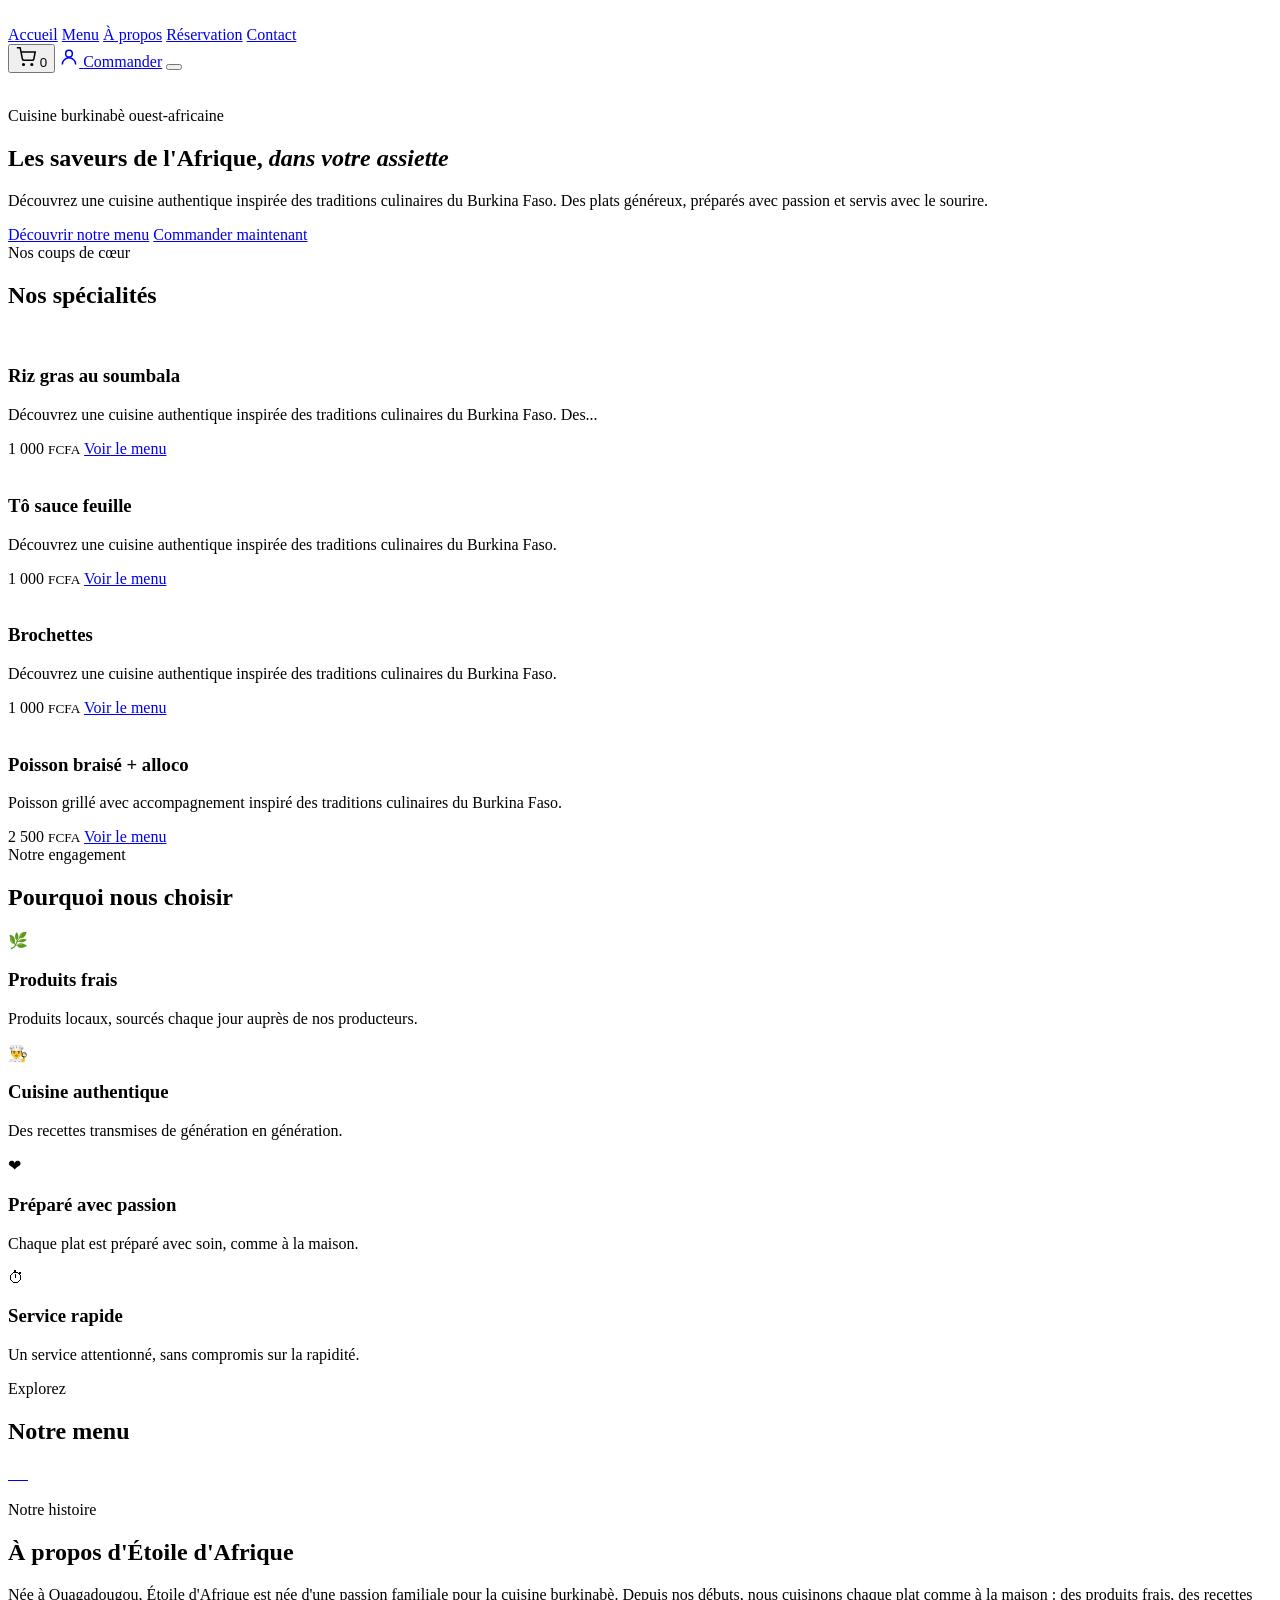
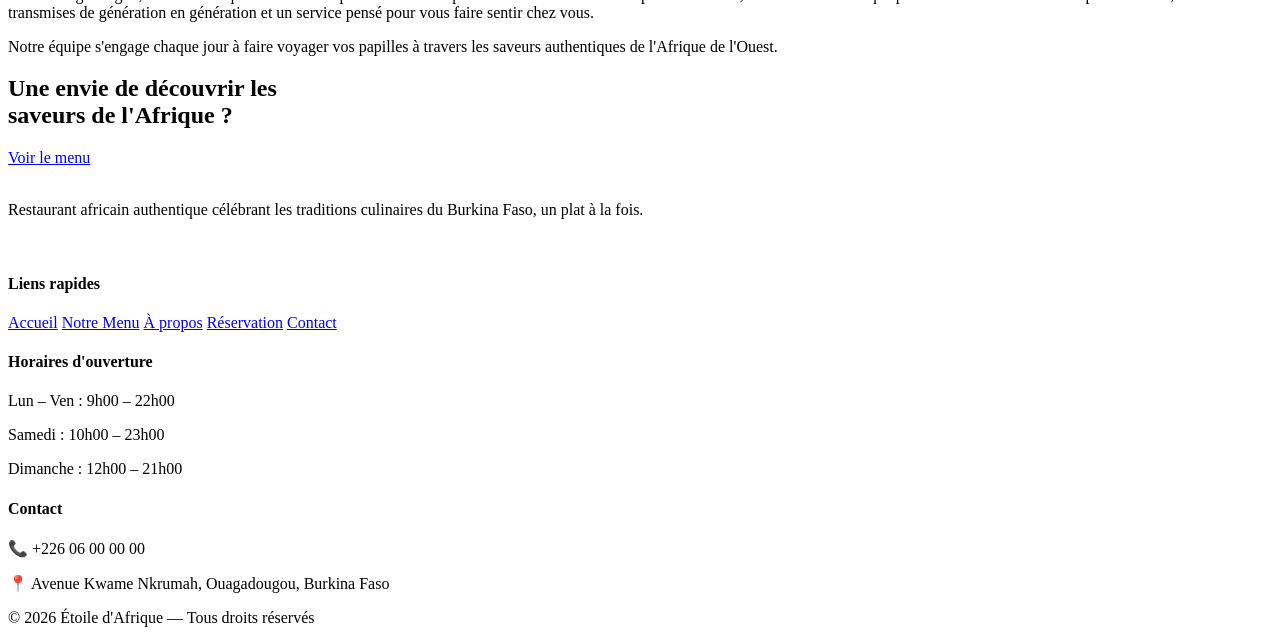
==== index.html @ 61324d9f "Fix stylesheet link in index.html" ====
<!DOCTYPE html>
<html lang="fr">
<head>
<meta charset="UTF-8">
<meta name="viewport" content="width=device-width, initial-scale=1.0">
<title>Étoile d'Afrique — Les saveurs de l'Afrique, dans votre assiette</title>
<link rel="stylesheet" href="Acceuil/acceuil.css">
</head>
<body>


<header class="site-header" id="siteHeader">
  <div class="header-inner">
    <a class="brand" href="#top">
      <img src="/images/logo-main.png" alt="">
    </a>

    <nav class="main-nav" id="mainNav">
      <a href="#top" class="nav-link is-active">Accueil</a>
      <a href="/Menu/menu.html" class="nav-link">Menu</a>
      <a href="#apropos" class="nav-link">À propos</a>
      <a href="/Reservation/reservation.html" class="nav-link">Réservation</a>
      <a href="/Contact/contact.html"  class="nav-link">Contact</a>
    </nav>

    <div class="header-actions">
      <button class="icon-btn" id="cartBtn" aria-label="Panier">
        <svg width="20" height="20" viewBox="0 0 24 24" fill="none" stroke="currentColor" stroke-width="1.8"><circle cx="9" cy="21" r="1"/><circle cx="19" cy="21" r="1"/><path d="M1 1h4l2.7 13.4a2 2 0 0 0 2 1.6h9.7a2 2 0 0 0 2-1.6L23 6H6"/></svg>
        <span class="cart-count" id="cartCount">0</span>
      </button>
      <a class="icon-btn" href="/Dashboard/dashboard.html" aria-label="Compte">
        <svg width="20" height="20" viewBox="0 0 24 24" fill="none" stroke="currentColor" stroke-width="1.8"><circle cx="12" cy="8" r="4"/><path d="M4 21c0-4.4 3.6-8 8-8s8 3.6 8 8"/></svg>
      </a>
      <a href="/Menu/menu.html" class="btn btn-primary btn-sm">Commander</a>
      <button class="nav-toggle" id="navToggle" aria-label="Ouvrir le menu">
        <span></span><span></span><span></span>
      </button>
    </div>
  </div>
</header>

<main id="top">



  <!--BANER-->
  <section class="baner">
    <div class="baner-pattern" aria-hidden="true"> <img class="baner-img" src="/images/baner.jpg" alt=""></div>
    <div class="baner-inner">
      <p class="eyebrow">Cuisine burkinabè ouest-africaine</p>
      <h1 class="baner-title">Les saveurs de l'Afrique,<em class="txt"> dans votre assiette</em></h1>
      <p class="baner-text">Découvrez une cuisine authentique inspirée des traditions culinaires du Burkina Faso. Des plats généreux, préparés avec passion et servis avec le sourire.</p>
      <div class="baner-cta">
        <a href="/Menu/menu.html" class="btn btn-primary">Découvrir notre menu</a>
        <a href="/Dashboard/dashboard.html" class="btn btn-outline">Commander maintenant</a>
      </div>
    </div>
  </section>



  <!--SPECIALITES-->
  <section class="section specialties" id="specialites">
    <div class="section-head">
      <span class="tag">Nos coups de cœur</span>
      <h2>Nos spécialités</h2>
    </div>

    <div class="card-grid" id="cardGrid">
      <article class="dish-card" data-price="1200" data-name="Riz gras">
        <div class="dish-media dish-media--1"><span class="dish-icon"><img src="/images/riz-soumbala.jpeg" alt=""></span></div>
        <div class="dish-body">
          <h3>Riz gras au soumbala</h3>
          <p>Découvrez une cuisine authentique inspirée des traditions culinaires du Burkina Faso. Des...</p>
          <div class="dish-foot">
            <span class="price">1 000 <small>FCFA</small></span>
            <a href="/Menu/menu.html" class="btn btn-add">Voir le menu</a>
          </div>
        </div>
      </article>

      <article class="dish-card" data-price="2500" data-name="Tô accompagné de sauce">
        <div class="dish-media dish-media--2"><span class="dish-icon"><img src="/images/sauce-feuille.jpeg" alt=""></span></div>
        <div class="dish-body">
          <h3>Tô sauce feuille</h3>
          <p>Découvrez une cuisine authentique inspirée des traditions culinaires du Burkina Faso.</p>
          <div class="dish-foot">
            <span class="price">1 000 <small>FCFA</small></span>
            <a href="/Menu/menu.html" class="btn btn-add">Voir le menu</a>
          </div>
        </div>
      </article>

      <article class="dish-card" data-price="1300" data-name="Poulet braisé">
        <div class="dish-media dish-media--3"><span class="dish-icon"><img src="/images/brochettes.jpg" alt=""></span></div>
        <div class="dish-body">
        
          <h3>Brochettes</h3>
          <p>Découvrez une cuisine authentique inspirée des traditions culinaires du Burkina Faso.</p>
          <div class="dish-foot">
            <span class="price">1 000 <small>FCFA</small></span>
            <a href="/Menu/menu.html" class="btn btn-add">Voir le menu</a>
          </div>
        </div>
      </article>

      <article class="dish-card" data-price="1300" data-name="Spaghetti / pâtes avec accompagnement">
        <div class="dish-media dish-media--4"><span class="dish-icon"><img src="/images/poisson-braisé-alloco-frites.jpg" alt=""></span></div>
        <div class="dish-body">
          <h3>Poisson braisé + alloco</h3>
          <p>Poisson grillé avec accompagnement inspiré des traditions culinaires du Burkina Faso.</p>
          <div class="dish-foot">
            <span class="price">2 500 <small>FCFA</small></span>
            <a href="/Menu/menu.html" class="btn btn-add">Voir le menu</a>
          </div>
        </div>
      </article>
    </div>
  </section>


  <!--WHY EA-->
  <section class="section why">
    <div class="why-divider" aria-hidden="true"></div>
    <div class="section-head">
      <span class="tag">Notre engagement</span>
      <h2>Pourquoi nous choisir</h2>
    </div>
    <div class="why-grid">
      <div class="why-item">
        <span class="why-icon-badge"><span class="why-icon">🌿</span></span>
        <h3>Produits frais</h3>
        <p>Produits locaux, sourcés chaque jour auprès de nos producteurs.</p>
      </div>
      <div class="why-item">
        <span class="why-icon-badge"><span class="why-icon">👨‍🍳</span></span>
        <h3>Cuisine authentique</h3>
        <p>Des recettes transmises de génération en génération.</p>
      </div>
      <div class="why-item">
        <span class="why-icon-badge"><span class="why-icon">❤</span></span>
        <h3>Préparé avec passion</h3>
        <p>Chaque plat est préparé avec soin, comme à la maison.</p>
      </div>
      <div class="why-item">
        <span class="why-icon-badge"><span class="why-icon">⏱</span></span>
        <h3>Service rapide</h3>
        <p>Un service attentionné, sans compromis sur la rapidité.</p>
      </div>
    </div>
  </section>


  <!--LE MENU-->
  <section class="section menu" id="menu">
    <div class="section-head">
      <span class="tag">Explorez</span>
      <h2>Notre menu</h2>
    </div>
    <div class="menu-grid">
      <a class="menu-tile" href="/Menu/menu.html">
        <span class="menu-tile-media menu-tile-media--1"><span class="tile-icon"><img src="/images/riz-soumbala.jpeg" alt=""></span></span>
        
      </a>
      <a class="menu-tile" href="/Menu/menu.html">
        <span class="menu-tile-media menu-tile-media--2"><span class="tile-icon"><img src="/images/poulet-yassa.jpeg" alt=""></span></span>
        
      </a>
      <a class="menu-tile" href="/Menu/menu.htmll">
        <span class="menu-tile-media menu-tile-media--3"><span class="tile-icon"><img src="/images/salade.jpg" alt=""></span></span>
        
      </a>
      <a class="menu-tile" href="/Menu/menu.html">
        <span class="menu-tile-media menu-tile-media--4"><span class="tile-icon"><img src="/images/beignets-sucré.jpeg" alt=""></span></span>
        
      </a>
      <a class="menu-tile" href="/Menu/menu.html">
        <span class="menu-tile-media menu-tile-media--5"><span class="tile-icon"><img src="/images/glace-fraise.jpeg" alt=""></span></span>
        
      </a>
      <a class="menu-tile" href="/Menu/menu.html">
        <span class="menu-tile-media menu-tile-media--6"><span class="tile-icon"><img src="/images/malia.jpg" alt=""></span></span>
        
      </a>
    </div>
  </section>

  
  <!--À PROPOS-->
  <section class="section apropos" id="apropos">
    <div class="apropos-media" aria-hidden="true">
      <div class="apropos-plate"><img class="logo" src="/images/logo-second.png" alt=""></div>
    </div>
    <div class="apropos-content">
      <span class="tag">Notre histoire</span>
      <h2>À propos d'Étoile d'Afrique</h2>
      <p>Née à Ouagadougou, Étoile d'Afrique est née d'une passion familiale pour la cuisine burkinabè. Depuis nos débuts, nous cuisinons chaque plat comme à la maison : des produits frais, des recettes transmises de génération en génération et un service pensé pour vous faire sentir chez vous.</p>
      <p>Notre équipe s'engage chaque jour à faire voyager vos papilles à travers les saveurs authentiques de l'Afrique de l'Ouest.</p>
     
    </div>
  </section>


   <!--CTA -->
  <section class="section cta-band" id="reservation">
    <div class="cta-pattern" aria-hidden="true"></div>
    <div class="cta-content">
      <h2>Une envie de découvrir les<br>saveurs de l'Afrique ?</h2>
      <a href="/Menu/menu.html" class="btn btn-primary">Voir le menu</a>
    </div>
  </section>

</main>

<!--FOOTER-->
<footer class="site-footer" id="contact">
  <div class="footer-inner">
    <div class="footer-brand">
      <img src="/images/logo-second.png" alt="">
      <p>Restaurant africain authentique célébrant les traditions culinaires du Burkina Faso, un plat à la fois.</p>
      <div class="socials">
        <a href="https://www.facebook.com" target="_blank"><img class="fb" src="/images/facebook-svgrepo-com.svg" alt=""></a>
        <a href="https://www.instagram.com" target="_blank" ><img src="/images/instagram-167-svgrepo-com.svg" alt=""></a>
        <a href="https://www.x.com" target="_blank" ><img class="x-icone" src="/images/x.png" alt=""></a>
      </div>
    </div>
    <div class="footer-col">
      <h4>Liens rapides</h4>
      <a href="#top">Accueil</a>
      <a href="/Menu/menu.html">Notre Menu</a>
      <a href="#apropos">À propos</a>
      <a href="/Reservation/reservation.html">Réservation</a>
      <a href="/Contact/contact.html">Contact</a>
    </div>
    <div class="footer-col">
      <h4>Horaires d'ouverture</h4>
      <p>Lun – Ven : 9h00 – 22h00</p>
      <p>Samedi : 10h00 – 23h00</p>
      <p>Dimanche : 12h00 – 21h00</p>
    </div>
    <div class="footer-col">
      <h4>  Contact </h4>
      <p> 📞 +226 06 00 00 00</p>
      <p> 📍 Avenue Kwame Nkrumah, Ouagadougou, Burkina Faso</p>
    </div>
  </div>
  <div class="footer-bottom">© 2026 Étoile d'Afrique — Tous droits réservés</div>
</footer>

<div class="toast" id="toast"></div>

<script src="/Acceuil/script.js"></script>
</body>
</html>
---- Acceuil/acceuil.css ----

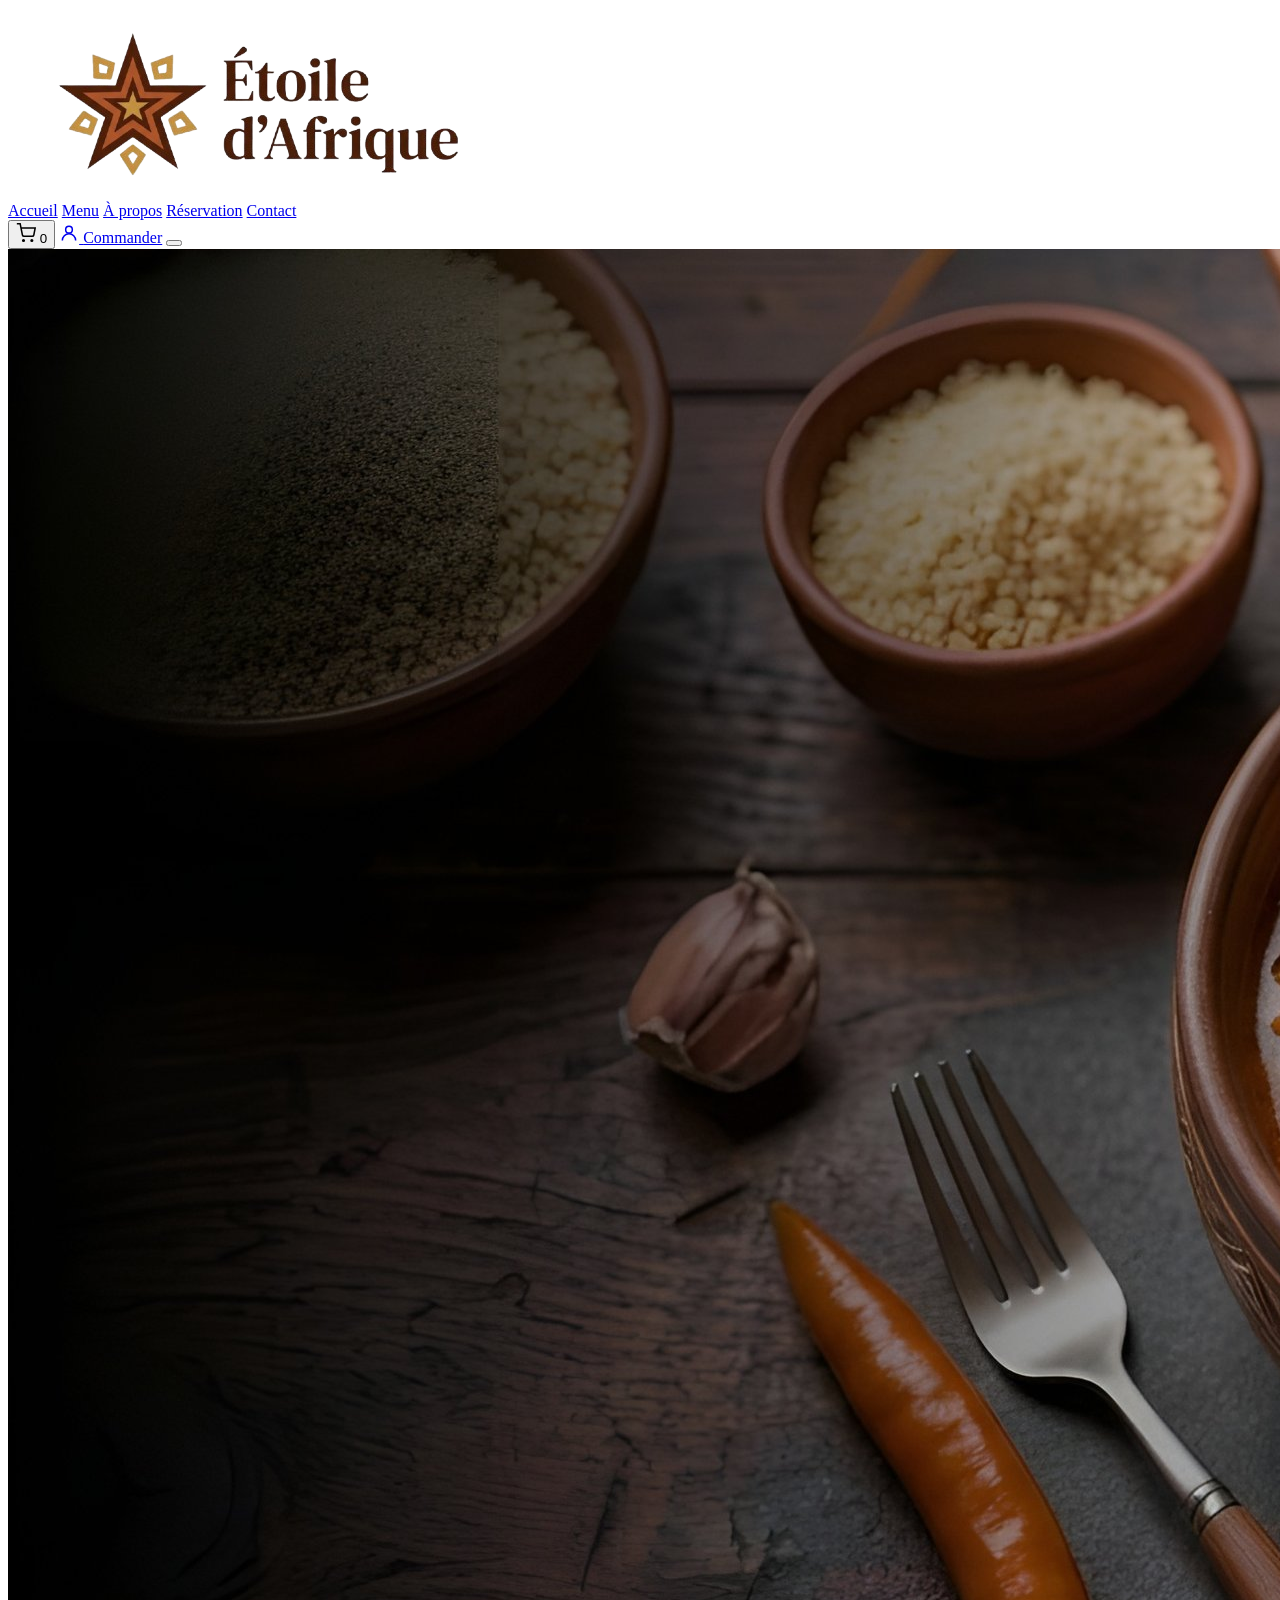
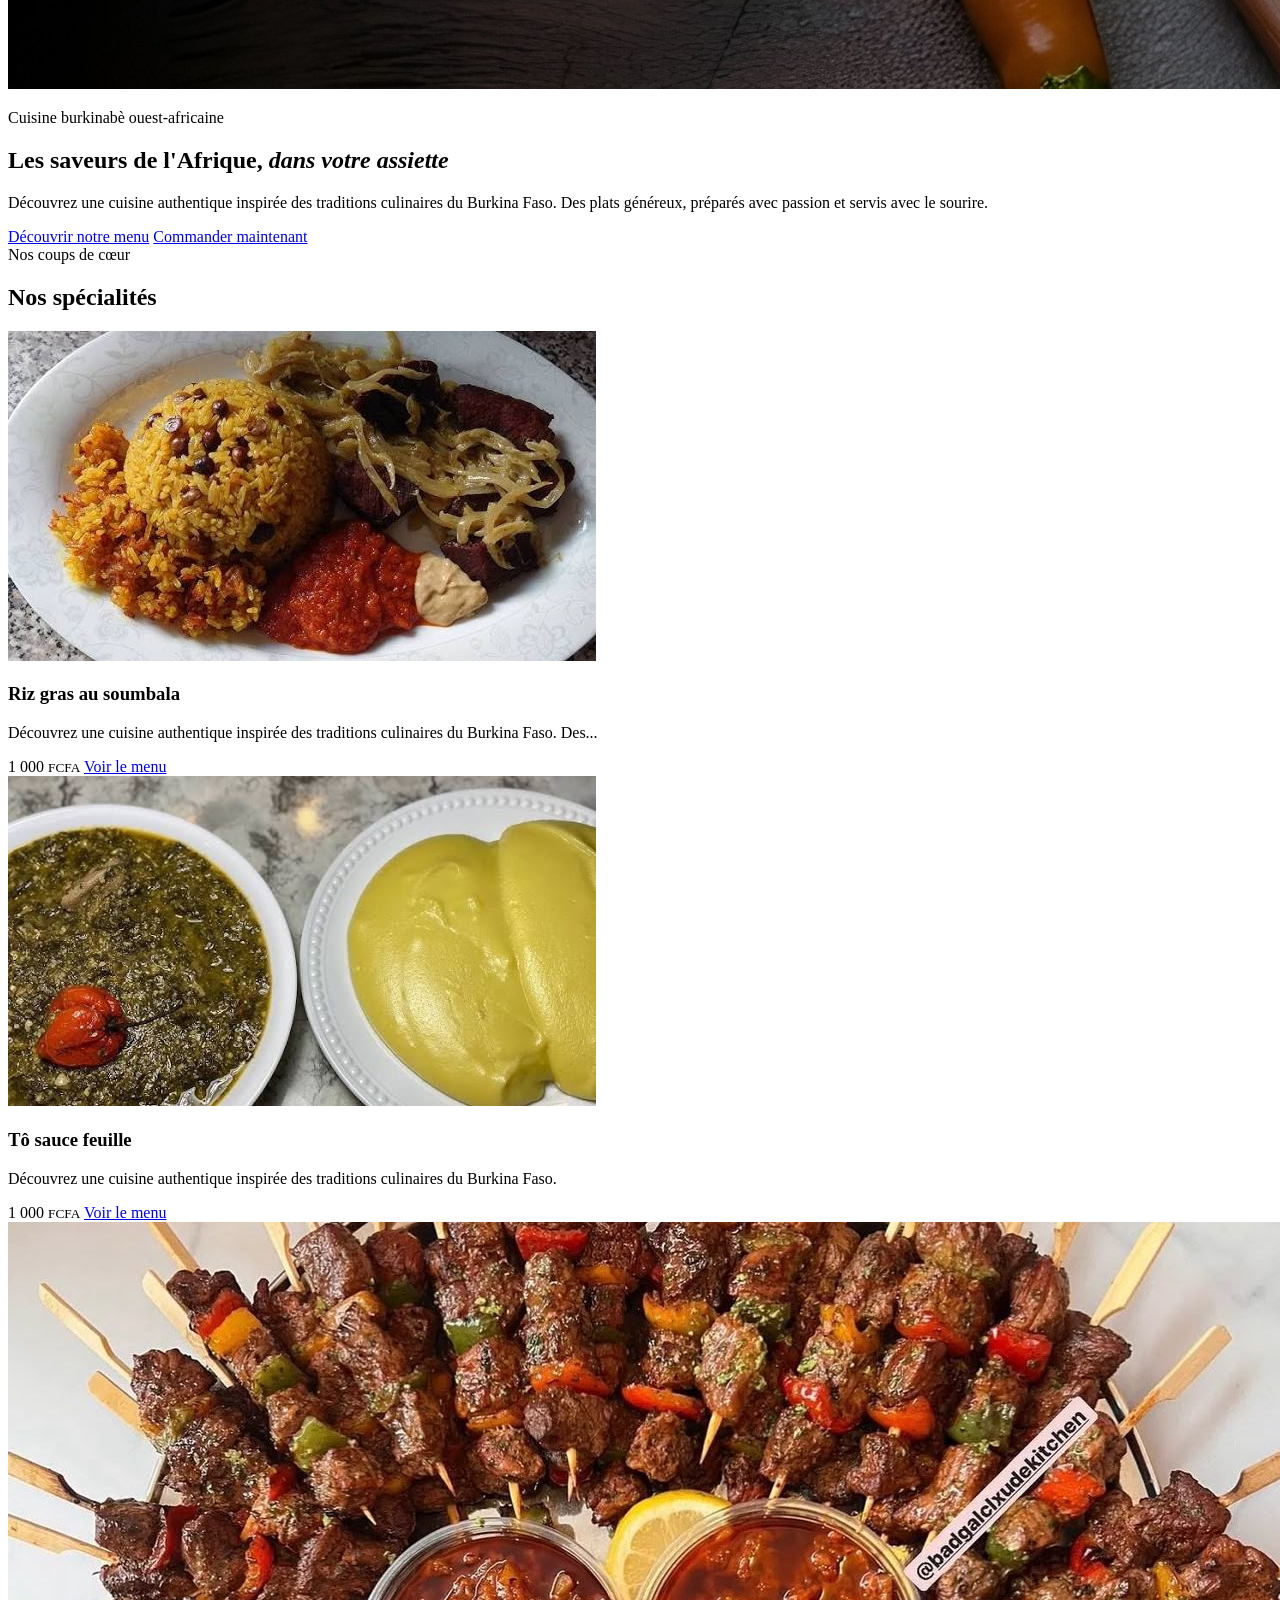
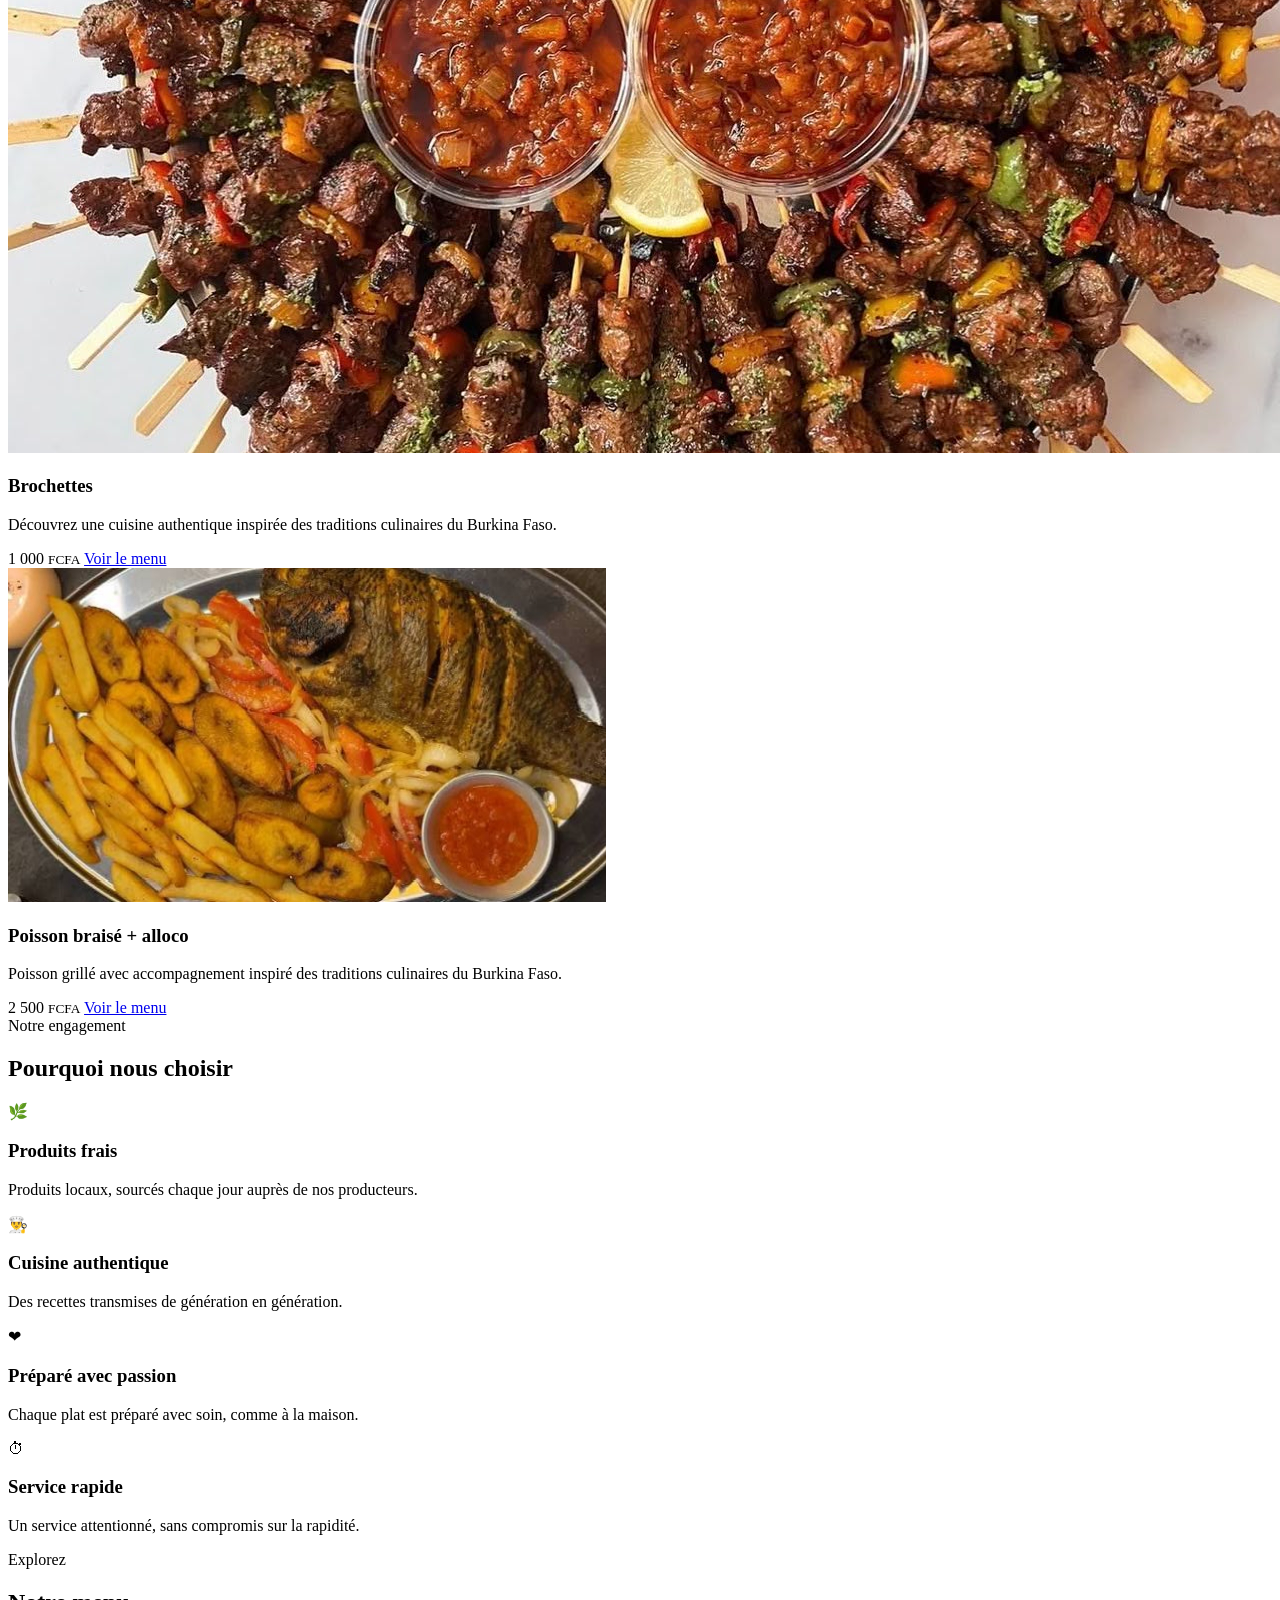
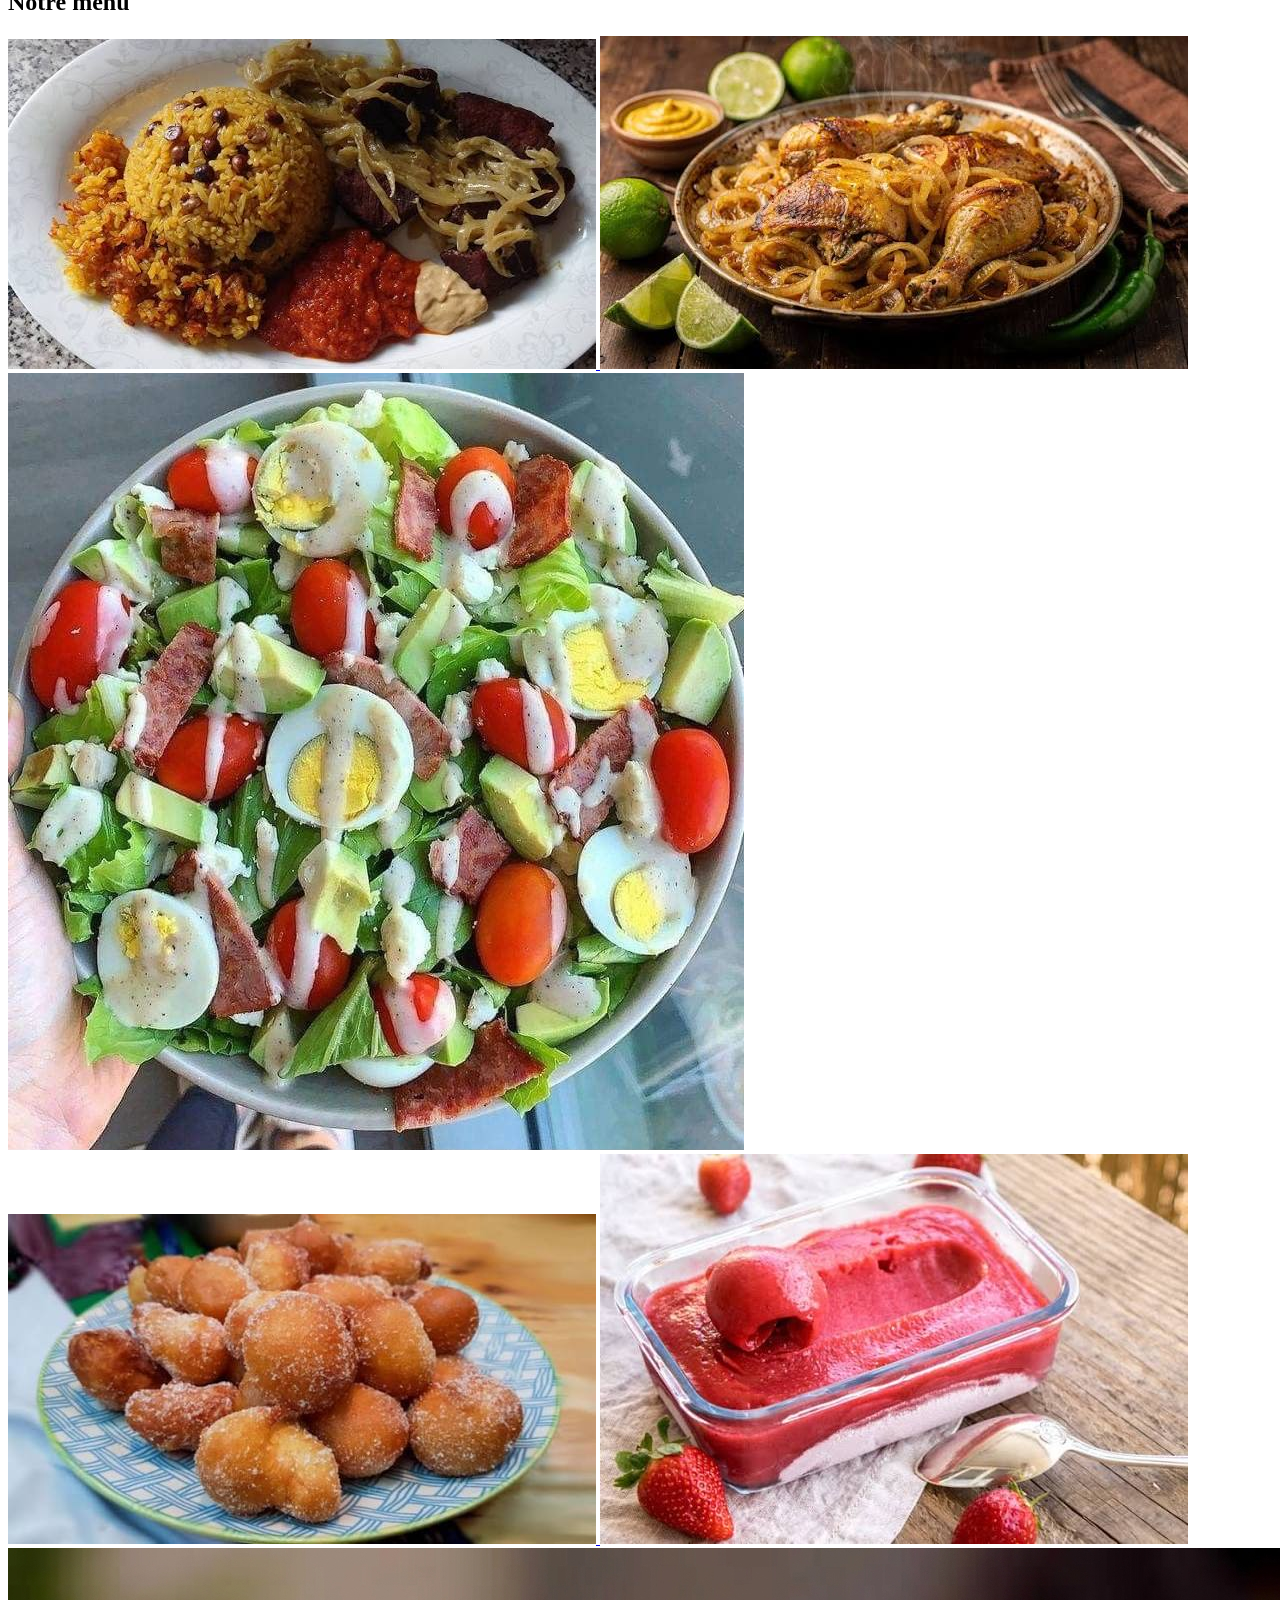
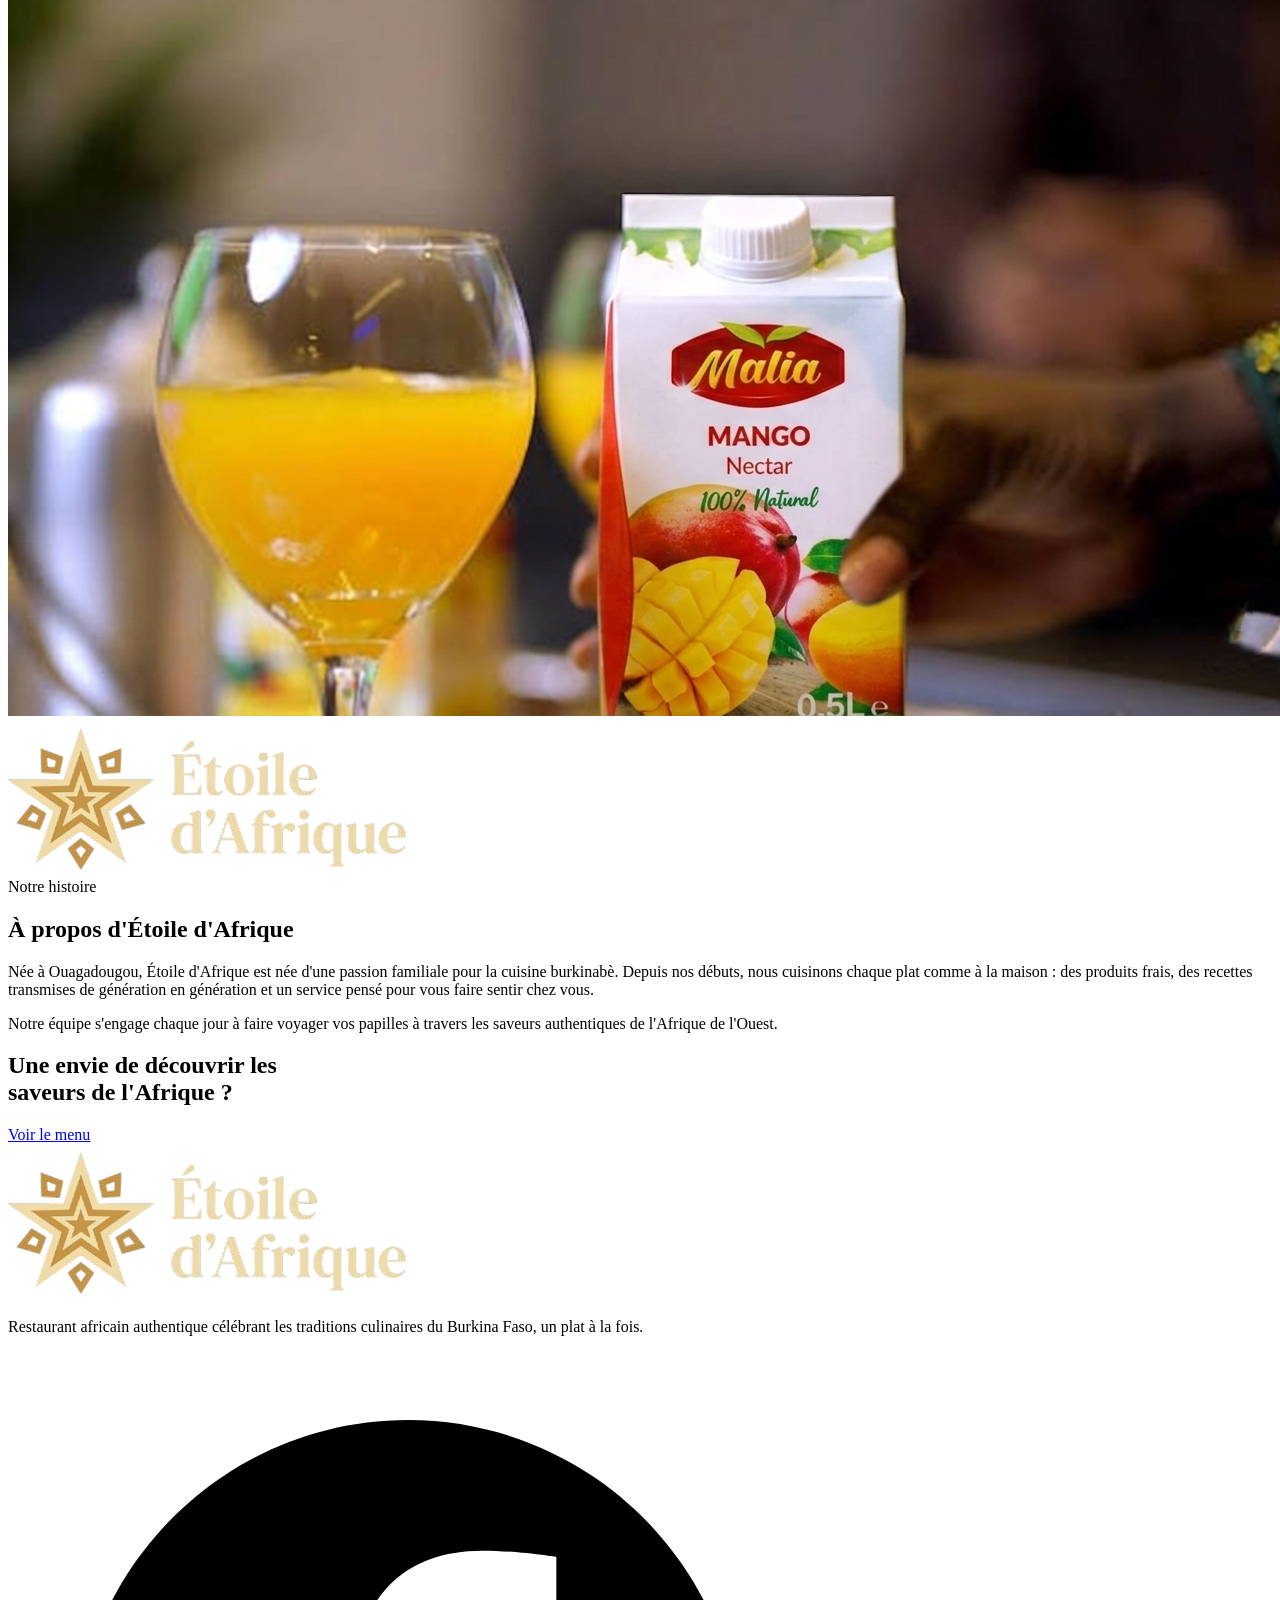
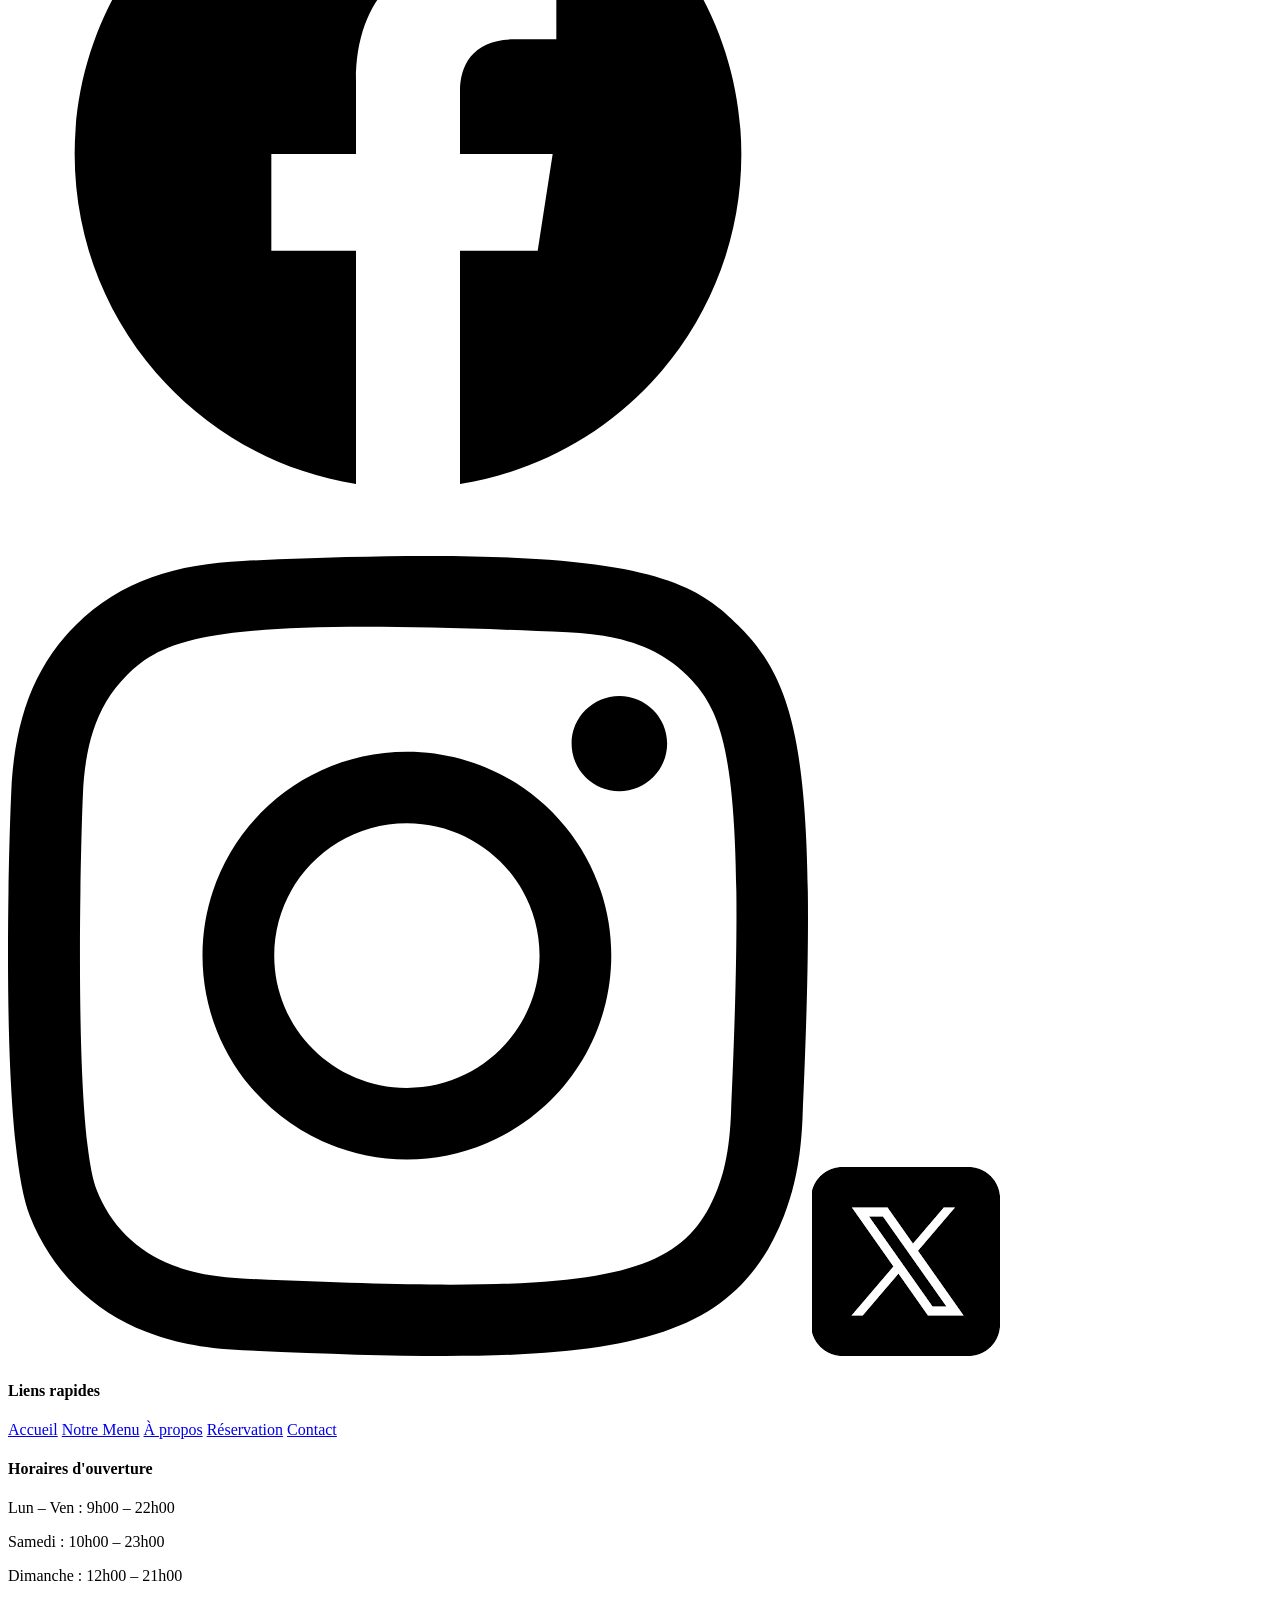
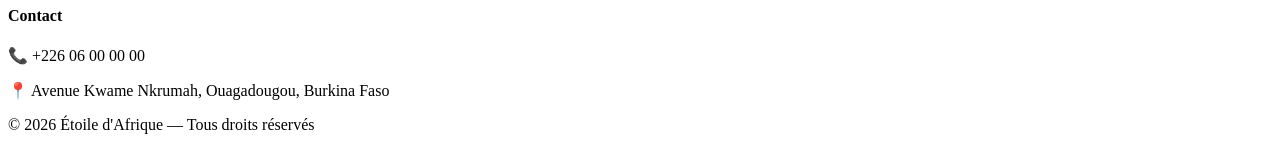
==== commit b348a48d: "Update image paths to use 'Acceuil' directory" ====
--- a/index.html
+++ b/index.html
@@ -12,15 +12,15 @@
 <header class="site-header" id="siteHeader">
   <div class="header-inner">
     <a class="brand" href="#top">
-      <img src="/images/logo-main.png" alt="">
+      <img src="Acceuil/images/logo-main.png" alt="">
     </a>
 
     <nav class="main-nav" id="mainNav">
       <a href="#top" class="nav-link is-active">Accueil</a>
-      <a href="/Menu/menu.html" class="nav-link">Menu</a>
+      <a href="Menu/menu.html" class="nav-link">Menu</a>
       <a href="#apropos" class="nav-link">À propos</a>
-      <a href="/Reservation/reservation.html" class="nav-link">Réservation</a>
-      <a href="/Contact/contact.html"  class="nav-link">Contact</a>
+      <a href="Reservation/reservation.html" class="nav-link">Réservation</a>
+      <a href="Contact/contact.html"  class="nav-link">Contact</a>
     </nav>
 
     <div class="header-actions">
@@ -28,10 +28,10 @@
         <svg width="20" height="20" viewBox="0 0 24 24" fill="none" stroke="currentColor" stroke-width="1.8"><circle cx="9" cy="21" r="1"/><circle cx="19" cy="21" r="1"/><path d="M1 1h4l2.7 13.4a2 2 0 0 0 2 1.6h9.7a2 2 0 0 0 2-1.6L23 6H6"/></svg>
         <span class="cart-count" id="cartCount">0</span>
       </button>
-      <a class="icon-btn" href="/Dashboard/dashboard.html" aria-label="Compte">
+      <a class="icon-btn" href="Dashboard/dashboard.html" aria-label="Compte">
         <svg width="20" height="20" viewBox="0 0 24 24" fill="none" stroke="currentColor" stroke-width="1.8"><circle cx="12" cy="8" r="4"/><path d="M4 21c0-4.4 3.6-8 8-8s8 3.6 8 8"/></svg>
       </a>
-      <a href="/Menu/menu.html" class="btn btn-primary btn-sm">Commander</a>
+      <a href="Menu/menu.html" class="btn btn-primary btn-sm">Commander</a>
       <button class="nav-toggle" id="navToggle" aria-label="Ouvrir le menu">
         <span></span><span></span><span></span>
       </button>
@@ -45,14 +45,14 @@
 
   <!--BANER-->
   <section class="baner">
-    <div class="baner-pattern" aria-hidden="true"> <img class="baner-img" src="/images/baner.jpg" alt=""></div>
+    <div class="baner-pattern" aria-hidden="true"> <img class="baner-img" src="Acceuil/images/baner.jpg" alt=""></div>
     <div class="baner-inner">
       <p class="eyebrow">Cuisine burkinabè ouest-africaine</p>
       <h1 class="baner-title">Les saveurs de l'Afrique,<em class="txt"> dans votre assiette</em></h1>
       <p class="baner-text">Découvrez une cuisine authentique inspirée des traditions culinaires du Burkina Faso. Des plats généreux, préparés avec passion et servis avec le sourire.</p>
       <div class="baner-cta">
-        <a href="/Menu/menu.html" class="btn btn-primary">Découvrir notre menu</a>
-        <a href="/Dashboard/dashboard.html" class="btn btn-outline">Commander maintenant</a>
+        <a href="Menu/menu.html" class="btn btn-primary">Découvrir notre menu</a>
+        <a href="Dashboard/dashboard.html" class="btn btn-outline">Commander maintenant</a>
       </div>
     </div>
   </section>
@@ -68,50 +68,50 @@
 
     <div class="card-grid" id="cardGrid">
       <article class="dish-card" data-price="1200" data-name="Riz gras">
-        <div class="dish-media dish-media--1"><span class="dish-icon"><img src="/images/riz-soumbala.jpeg" alt=""></span></div>
+        <div class="dish-media dish-media--1"><span class="dish-icon"><img src="Acceuil/images/riz-soumbala.jpeg" alt=""></span></div>
         <div class="dish-body">
           <h3>Riz gras au soumbala</h3>
           <p>Découvrez une cuisine authentique inspirée des traditions culinaires du Burkina Faso. Des...</p>
           <div class="dish-foot">
             <span class="price">1 000 <small>FCFA</small></span>
-            <a href="/Menu/menu.html" class="btn btn-add">Voir le menu</a>
+            <a href="Menu/menu.html" class="btn btn-add">Voir le menu</a>
           </div>
         </div>
       </article>
 
       <article class="dish-card" data-price="2500" data-name="Tô accompagné de sauce">
-        <div class="dish-media dish-media--2"><span class="dish-icon"><img src="/images/sauce-feuille.jpeg" alt=""></span></div>
+        <div class="dish-media dish-media--2"><span class="dish-icon"><img src="Acceuil/images/sauce-feuille.jpeg" alt=""></span></div>
         <div class="dish-body">
           <h3>Tô sauce feuille</h3>
           <p>Découvrez une cuisine authentique inspirée des traditions culinaires du Burkina Faso.</p>
           <div class="dish-foot">
             <span class="price">1 000 <small>FCFA</small></span>
-            <a href="/Menu/menu.html" class="btn btn-add">Voir le menu</a>
+            <a href="Menu/menu.html" class="btn btn-add">Voir le menu</a>
           </div>
         </div>
       </article>
 
       <article class="dish-card" data-price="1300" data-name="Poulet braisé">
-        <div class="dish-media dish-media--3"><span class="dish-icon"><img src="/images/brochettes.jpg" alt=""></span></div>
+        <div class="dish-media dish-media--3"><span class="dish-icon"><img src="Acceuil/images/brochettes.jpg" alt=""></span></div>
         <div class="dish-body">
         
           <h3>Brochettes</h3>
           <p>Découvrez une cuisine authentique inspirée des traditions culinaires du Burkina Faso.</p>
           <div class="dish-foot">
             <span class="price">1 000 <small>FCFA</small></span>
-            <a href="/Menu/menu.html" class="btn btn-add">Voir le menu</a>
+            <a href="Menu/menu.html" class="btn btn-add">Voir le menu</a>
           </div>
         </div>
       </article>
 
       <article class="dish-card" data-price="1300" data-name="Spaghetti / pâtes avec accompagnement">
-        <div class="dish-media dish-media--4"><span class="dish-icon"><img src="/images/poisson-braisé-alloco-frites.jpg" alt=""></span></div>
+        <div class="dish-media dish-media--4"><span class="dish-icon"><img src="Acceuil/images/poisson-braisé-alloco-frites.jpg" alt=""></span></div>
         <div class="dish-body">
           <h3>Poisson braisé + alloco</h3>
           <p>Poisson grillé avec accompagnement inspiré des traditions culinaires du Burkina Faso.</p>
           <div class="dish-foot">
             <span class="price">2 500 <small>FCFA</small></span>
-            <a href="/Menu/menu.html" class="btn btn-add">Voir le menu</a>
+            <a href="Menu/menu.html" class="btn btn-add">Voir le menu</a>
           </div>
         </div>
       </article>
@@ -158,28 +158,28 @@
       <h2>Notre menu</h2>
     </div>
     <div class="menu-grid">
-      <a class="menu-tile" href="/Menu/menu.html">
-        <span class="menu-tile-media menu-tile-media--1"><span class="tile-icon"><img src="/images/riz-soumbala.jpeg" alt=""></span></span>
-        
-      </a>
-      <a class="menu-tile" href="/Menu/menu.html">
-        <span class="menu-tile-media menu-tile-media--2"><span class="tile-icon"><img src="/images/poulet-yassa.jpeg" alt=""></span></span>
-        
-      </a>
-      <a class="menu-tile" href="/Menu/menu.htmll">
-        <span class="menu-tile-media menu-tile-media--3"><span class="tile-icon"><img src="/images/salade.jpg" alt=""></span></span>
-        
-      </a>
-      <a class="menu-tile" href="/Menu/menu.html">
-        <span class="menu-tile-media menu-tile-media--4"><span class="tile-icon"><img src="/images/beignets-sucré.jpeg" alt=""></span></span>
-        
-      </a>
-      <a class="menu-tile" href="/Menu/menu.html">
-        <span class="menu-tile-media menu-tile-media--5"><span class="tile-icon"><img src="/images/glace-fraise.jpeg" alt=""></span></span>
-        
-      </a>
-      <a class="menu-tile" href="/Menu/menu.html">
-        <span class="menu-tile-media menu-tile-media--6"><span class="tile-icon"><img src="/images/malia.jpg" alt=""></span></span>
+      <a class="menu-tile" href="Menu/menu.html">
+        <span class="menu-tile-media menu-tile-media--1"><span class="tile-icon"><img src="Acceuil/images/riz-soumbala.jpeg" alt=""></span></span>
+        
+      </a>
+      <a class="menu-tile" href="Menu/menu.html">
+        <span class="menu-tile-media menu-tile-media--2"><span class="tile-icon"><img src="Acceuil/images/poulet-yassa.jpeg" alt=""></span></span>
+        
+      </a>
+      <a class="menu-tile" href="Menu/menu.htmll">
+        <span class="menu-tile-media menu-tile-media--3"><span class="tile-icon"><img src="Acceuil/images/salade.jpg" alt=""></span></span>
+        
+      </a>
+      <a class="menu-tile" href="Menu/menu.html">
+        <span class="menu-tile-media menu-tile-media--4"><span class="tile-icon"><img src="Acceuil/images/beignets-sucré.jpeg" alt=""></span></span>
+        
+      </a>
+      <a class="menu-tile" href="Menu/menu.html">
+        <span class="menu-tile-media menu-tile-media--5"><span class="tile-icon"><img src="Acceuil/images/glace-fraise.jpeg" alt=""></span></span>
+        
+      </a>
+      <a class="menu-tile" href="Menu/menu.html">
+        <span class="menu-tile-media menu-tile-media--6"><span class="tile-icon"><img src="Acceuil/images/malia.jpg" alt=""></span></span>
         
       </a>
     </div>
@@ -189,7 +189,7 @@
   <!--À PROPOS-->
   <section class="section apropos" id="apropos">
     <div class="apropos-media" aria-hidden="true">
-      <div class="apropos-plate"><img class="logo" src="/images/logo-second.png" alt=""></div>
+      <div class="apropos-plate"><img class="logo" src="Acceuil/images/logo-second.png" alt=""></div>
     </div>
     <div class="apropos-content">
       <span class="tag">Notre histoire</span>
@@ -206,7 +206,7 @@
     <div class="cta-pattern" aria-hidden="true"></div>
     <div class="cta-content">
       <h2>Une envie de découvrir les<br>saveurs de l'Afrique ?</h2>
-      <a href="/Menu/menu.html" class="btn btn-primary">Voir le menu</a>
+      <a href="Menu/menu.html" class="btn btn-primary">Voir le menu</a>
     </div>
   </section>
 
@@ -216,21 +216,21 @@
 <footer class="site-footer" id="contact">
   <div class="footer-inner">
     <div class="footer-brand">
-      <img src="/images/logo-second.png" alt="">
+      <img src="Acceuil/images/logo-second.png" alt="">
       <p>Restaurant africain authentique célébrant les traditions culinaires du Burkina Faso, un plat à la fois.</p>
       <div class="socials">
-        <a href="https://www.facebook.com" target="_blank"><img class="fb" src="/images/facebook-svgrepo-com.svg" alt=""></a>
-        <a href="https://www.instagram.com" target="_blank" ><img src="/images/instagram-167-svgrepo-com.svg" alt=""></a>
-        <a href="https://www.x.com" target="_blank" ><img class="x-icone" src="/images/x.png" alt=""></a>
+        <a href="https://www.facebook.com" target="_blank"><img class="fb" src="Acceuil/images/facebook-svgrepo-com.svg" alt=""></a>
+        <a href="https://www.instagram.com" target="_blank" ><img src="Acceuil/images/instagram-167-svgrepo-com.svg" alt=""></a>
+        <a href="https://www.x.com" target="_blank" ><img class="x-icone" src="Acceuil/images/x.png" alt=""></a>
       </div>
     </div>
     <div class="footer-col">
       <h4>Liens rapides</h4>
       <a href="#top">Accueil</a>
-      <a href="/Menu/menu.html">Notre Menu</a>
+      <a href="Menu/menu.html">Notre Menu</a>
       <a href="#apropos">À propos</a>
-      <a href="/Reservation/reservation.html">Réservation</a>
-      <a href="/Contact/contact.html">Contact</a>
+      <a href="Reservation/reservation.html">Réservation</a>
+      <a href="Contact/contact.html">Contact</a>
     </div>
     <div class="footer-col">
       <h4>Horaires d'ouverture</h4>
@@ -249,6 +249,6 @@
 
 <div class="toast" id="toast"></div>
 
-<script src="/Acceuil/script.js"></script>
+<script src="Acceuil/script.js"></script>
 </body>
 </html>
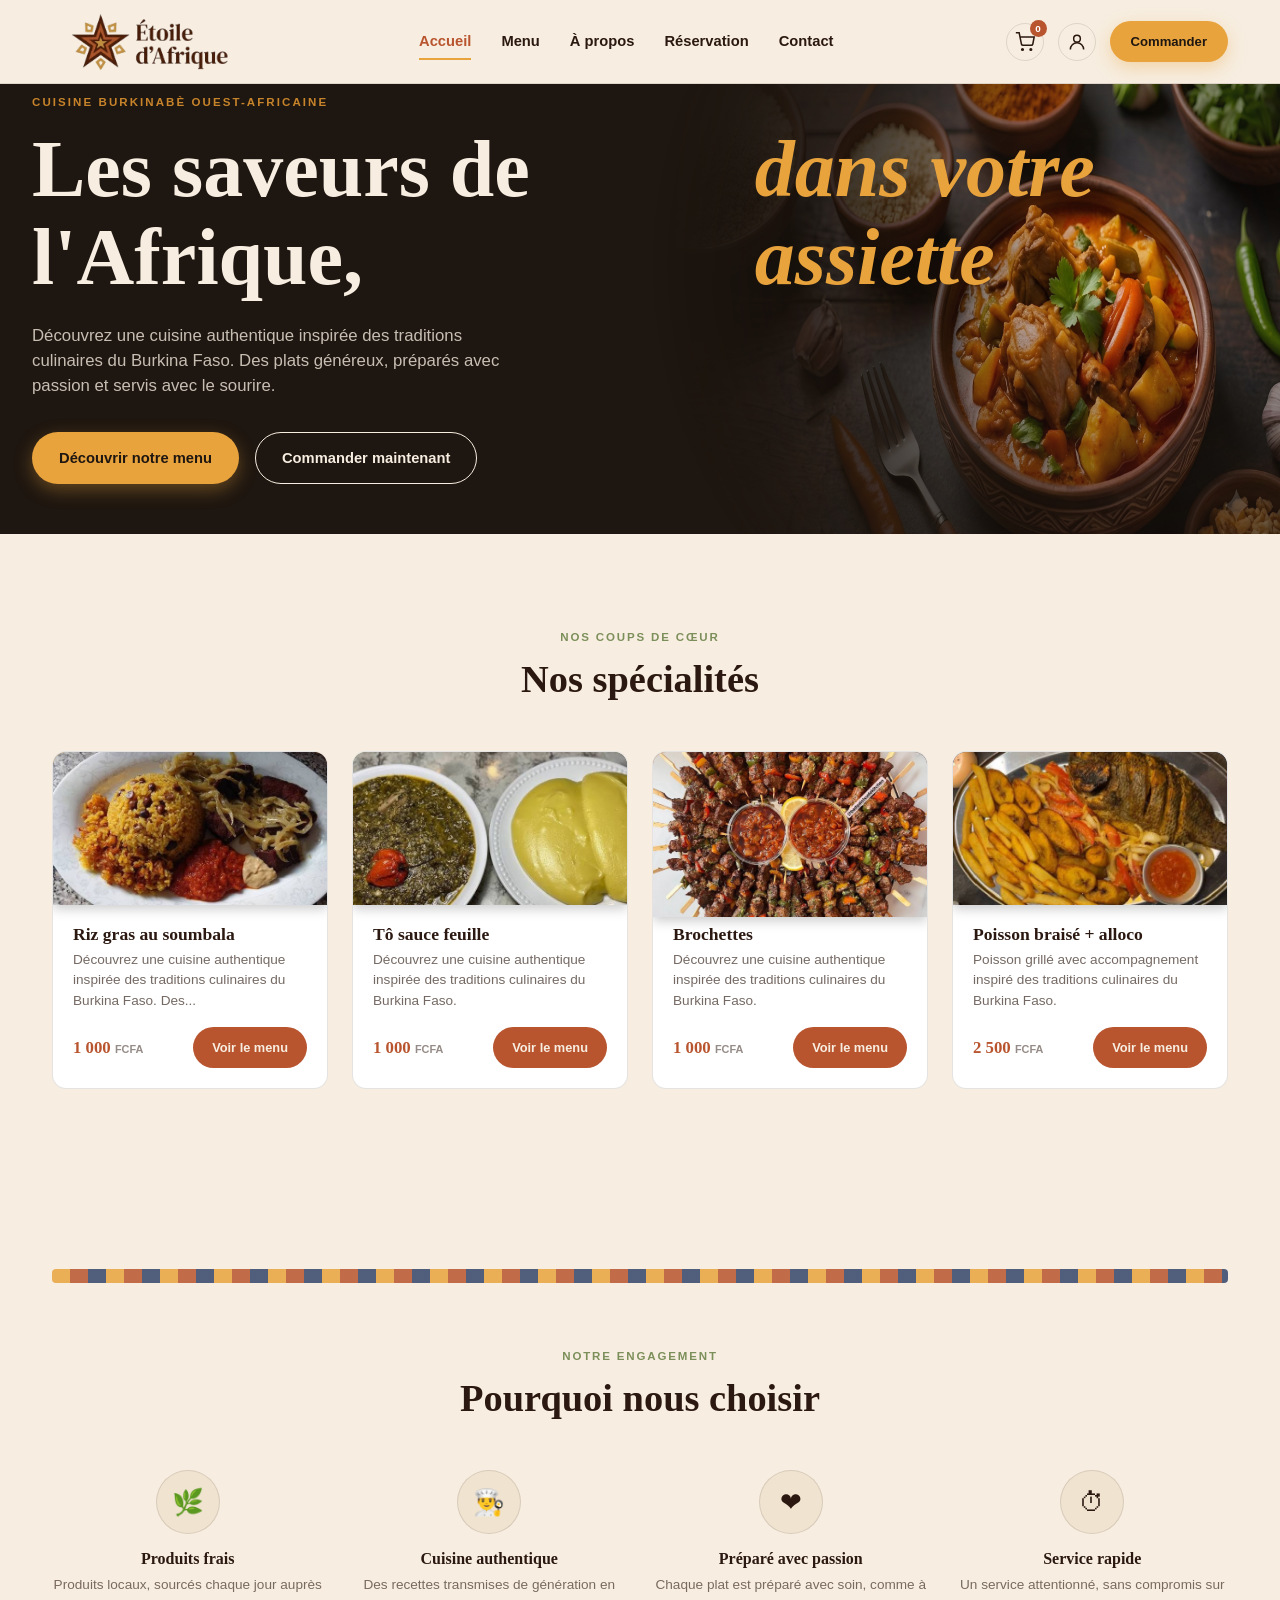
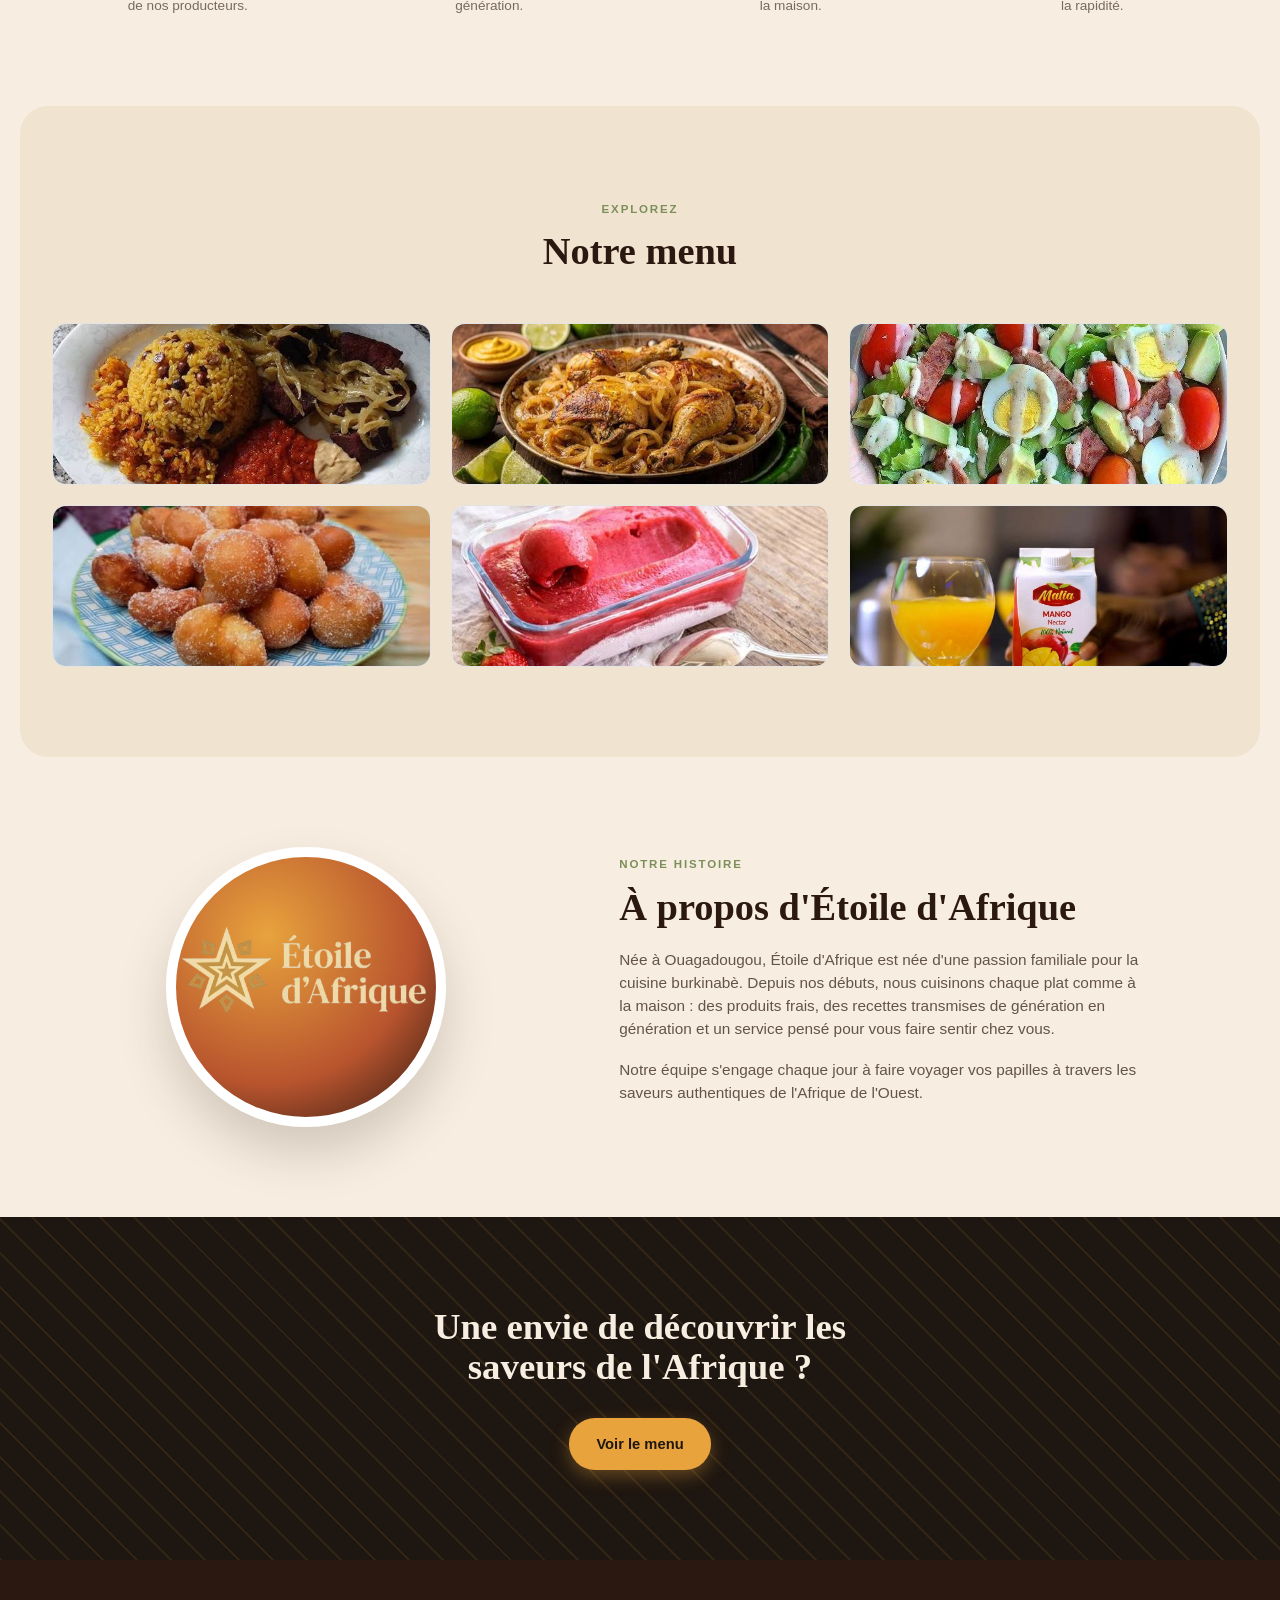
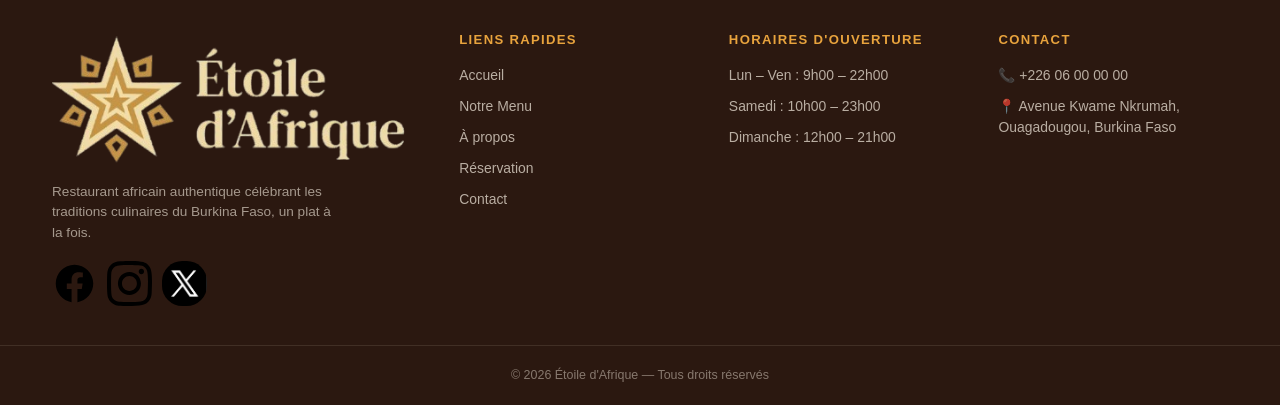
==== commit 9b9218d6: "Update stylesheet link in index.html" ====
--- a/index.html
+++ b/index.html
@@ -4,7 +4,7 @@
 <meta charset="UTF-8">
 <meta name="viewport" content="width=device-width, initial-scale=1.0">
 <title>Étoile d'Afrique — Les saveurs de l'Afrique, dans votre assiette</title>
-<link rel="stylesheet" href="Acceuil/acceuil.css">
+<link rel="stylesheet" href="style.css">
 </head>
 <body>
 
--- a/style.css
+++ b/style.css
@@ -0,0 +1,441 @@
+
+
+* { margin: 0; padding: 0; box-sizing: border-box; }
+
+:root{
+  --espresso: #2B1810;
+  --nuit: #1E1610;
+  --ochre: #E8A33D;
+  --ochre-dark: #C8842A;
+  --terracotta: #B8542E;
+  --indigo: #33456B;
+  --sauge: #7C8F5A;
+  --papier: #F7EEE1;
+  --papier-2: #F0E3D0;
+  --line: rgba(43,24,16,0.12);
+  --font-display: "Fraunces", serif;
+  --font-body: "Karla", sans-serif;
+  --radius: 14px;
+}
+
+html{ scroll-behavior: smooth; }
+
+body{
+  font-family: var(--font-body);
+  background: var(--papier);
+  color: var(--espresso);
+  line-height: 1.5;
+  -webkit-font-smoothing: antialiased;
+}
+
+a{ color: inherit; text-decoration: none; }
+img{ max-width: 100%; display: block; }
+ul{ list-style: none; }
+
+.eyebrow{
+  font-family: var(--font-body);
+  text-transform: uppercase;
+  letter-spacing: .18em;
+  font-size: .72rem;
+  font-weight: 700;
+  color: var(--ochre-dark);
+  margin-bottom: 14px;
+}
+.eyebrow--light{ color: var(--ochre); }
+
+h1,h2,h3{ font-family: var(--font-display); font-weight: 600; line-height: 1.1; }
+
+
+
+/* BUTTONS */
+.btn{
+  display: inline-flex;
+  align-items: center;
+  justify-content: center;
+  gap: 8px;
+  padding: 14px 26px;
+  border-radius: 999px;
+  font-family: var(--font-body);
+  font-weight: 700;
+  font-size: .92rem;
+  border: 1.5px solid transparent;
+  cursor: pointer;
+  transition: transform .18s ease, box-shadow .18s ease, background .18s ease, color .18s ease;
+  white-space: nowrap;
+}
+.btn:hover{ transform: translateY(-2px); }
+.btn-primary{ background: var(--ochre); color: var(--nuit); box-shadow: 0 6px 18px rgba(232,163,61,.35); }
+.btn-primary:hover{ background: var(--ochre-dark); }
+.btn-outline{ background: transparent; border-color: currentColor; color: inherit; }
+.btn-outline:hover{ background: rgba(255,255,255,.08); }
+.btn-sm{ padding: 10px 20px; font-size: .82rem; }
+.btn-add{
+  background: var(--terracotta);
+  color: var(--papier);
+  padding: 10px 18px;
+  font-size: .8rem;
+  border-radius: 999px;
+}
+.btn-add:hover{ background: var(--espresso); }
+
+/* HEADER */
+.site-header{
+  position: sticky; top: 0; z-index: 50;
+  background: var(--papier);
+  border-bottom: 1px solid var(--line);
+}
+.header-inner{
+  max-width: 1240px; margin: 0 auto;
+  display: flex; align-items: center; justify-content: space-between;
+  padding: 14px 32px;
+  gap: 24px;
+}
+.brand{ display: flex; align-items: center; gap: 10px; height: 55px; width: 195px;}
+.brand-mark{
+  width: 38px; height: 38px; border-radius: 50%;
+  background: var(--ochre); color: var(--nuit);
+  display: flex; align-items: center; justify-content: center;
+  font-size: 1.1rem; flex-shrink: 0;
+}
+.brand-name{ font-family: var(--font-display); font-size: 1rem; font-weight: 700; line-height: 1.05; }
+.brand-name em{ font-style: normal; color: var(--terracotta); }
+
+.main-nav{ display: flex; gap: 30px; }
+.nav-link{
+  font-weight: 600; font-size: .92rem; color: var(--espresso);
+  position: relative; padding: 4px 0;
+}
+.nav-link::after{
+  content: ""; position: absolute; left: 0; right: 100%; bottom: -3px; height: 2px;
+  background: var(--ochre); transition: right .22s ease;
+}
+.nav-link:hover::after, .nav-link.is-active::after{ right: 0; }
+.nav-link.is-active{ color: var(--terracotta); }
+
+.header-actions{ display: flex; align-items: center; gap: 14px; }
+.icon-btn{
+  position: relative;
+  width: 38px; height: 38px; border-radius: 50%;
+  border: 1px solid var(--line); background: transparent;
+  display: flex; align-items: center; justify-content: center;
+  cursor: pointer; color: var(--espresso);
+}
+.icon-btn:hover{ background: var(--papier-2); }
+.cart-count{
+  position: absolute; top: -4px; right: -4px;
+  background: var(--terracotta); color: #fff;
+  font-size: .62rem; font-weight: 700;
+  width: 17px; height: 17px; border-radius: 50%;
+  display: flex; align-items: center; justify-content: center;
+}
+.nav-toggle{
+  display: none; flex-direction: column; gap: 4px;
+  background: none; border: none; cursor: pointer; padding: 6px;
+}
+.nav-toggle span{ width: 22px; height: 2px; background: var(--espresso); border-radius: 2px; }
+
+.cart-count{ transition: transform .18s ease; }
+
+@media (max-width: 880px){
+  .main-nav{
+    position: absolute; top: 100%; left: 0; right: 0;
+    background: var(--papier);
+    flex-direction: column; gap: 0;
+    border-bottom: 1px solid var(--line);
+    max-height: 0; overflow: hidden;
+    transition: max-height .25s ease;
+  }
+  .main-nav.is-open{ max-height: 260px; display: flex; }
+  .main-nav .nav-link{ padding: 16px 24px; border-bottom: 1px solid var(--line); }
+}
+
+/* baner */
+.baner{
+  position: relative;
+  height: 450px;
+  background: var(--nuit);
+  color: var(--papier);
+  overflow: hidden;
+  padding: 100px 32px 140px;
+  display: flex; align-items: center; justify-content: space-between; gap: 40px;
+}
+.baner-img{
+  height: 500px;
+  width: 500%;
+}
+.baner-pattern{
+  position: absolute; inset: 0;
+  margin-left: 50%;
+  
+  mask-image: radial-gradient(circle at 75% 40%, black, transparent 85%);
+}
+.baner-inner{ position: relative; width: none; z-index: 1; height: none; }
+.baner-title{ display: flex; font-size: clamp(5rem, 20vw, 4rem); margin-bottom: 22px;  }
+.baner-title em{  font-style: italic; color: var(--ochre); }
+.baner-text{ font-size: 1.05rem; color: rgba(247,238,225,.78); max-width: 480px; margin-bottom: 34px; }
+.baner-cta{ display: flex; gap: 16px; flex-wrap: wrap; }
+
+.txt{
+  margin-left: 25px;
+
+}
+
+.baner-bowl{ position: relative; z-index: 1; flex-shrink: 0; display: none; }
+.bowl-plate{
+  width: 260px; height: 260px; border-radius: 50%;
+  background: radial-gradient(circle at 35% 30%, #4A3020, var(--nuit) 70%);
+  border: 10px solid #3A2416;
+  display: flex; align-items: center; justify-content: center;
+  box-shadow: 0 30px 60px rgba(0,0,0,.45);
+}
+.bowl-food{
+  width: 170px; height: 170px; border-radius: 50%;
+  background: radial-gradient(circle at 40% 35%, var(--ochre), var(--terracotta) 65%, var(--espresso) 100%);
+  position: relative;
+}
+.steam{
+  position: absolute; bottom: 100%; width: 4px; height: 40px;
+  background: linear-gradient(rgba(247,238,225,.5), transparent);
+  border-radius: 4px;
+  animation: rise 2.6s ease-in-out infinite;
+}
+.s1{ left: 40%; animation-delay: 0s; }
+.s2{ left: 55%; animation-delay: .6s; }
+.s3{ left: 65%; animation-delay: 1.2s; }
+@keyframes rise{
+  0%{ transform: translateY(0) scaleY(.6); opacity: 0; }
+  30%{ opacity: .8; }
+  100%{ transform: translateY(-30px) scaleY(1.2); opacity: 0; }
+}
+
+/* PAGE HEAD (menu.html / dashboard.html) */
+.page-head{
+  background: var(--nuit); color: var(--papier);
+  padding: 70px 32px 50px; text-align: center;
+}
+.page-head h1{ font-family: var(--font-display); font-size: clamp(2rem, 4vw, 2.8rem); margin: 6px 0 16px; }
+.page-head-text{ color: rgba(247,238,225,.75); max-width: 520px; margin: 0 auto; }
+
+.section-head--left{ text-align: left; margin: 0 0 34px; max-width: none; }
+
+.menu-category:not(:last-of-type){ border-bottom: 1px solid var(--line); padding-bottom: 70px; }
+
+.dashboard-grid{ display: grid; grid-template-columns: repeat(3, 1fr); gap: 24px; }
+.dashboard-card{
+  background: #fff; border: 1px solid var(--line); border-radius: var(--radius);
+  padding: 26px;
+}
+.dashboard-card h3{ font-size: 1.05rem; margin-bottom: 10px; }
+.dashboard-card p{ font-size: .88rem; color: rgba(43,24,16,.65); margin-bottom: 12px; }
+.dashboard-placeholder{ font-style: italic; color: rgba(43,24,16,.45); }
+
+/* SECTIONS shared */
+.section{ padding: 90px 32px; max-width: 1240px; margin: 0 auto; }
+.section-head{ text-align: center; max-width: 560px; margin: 0 auto 50px; }
+.tag{
+  display: inline-block; font-size: .72rem; font-weight: 700;
+  text-transform: uppercase; letter-spacing: .16em;
+  color: var(--sauge); margin-bottom: 12px;
+}
+.section-head h2{ font-size: clamp(1.8rem, 3vw, 2.4rem); }
+
+/* SPECIALTIES */
+.card-grid{
+  display: grid;
+  grid-template-columns: repeat(4, 1fr);
+  gap: 24px;
+}
+.dish-card{
+  background: #fff;
+  border-radius: var(--radius);
+  overflow: hidden;
+  border: 1px solid var(--line);
+  transition: transform .22s ease, box-shadow .22s ease;
+}
+.dish-card:hover{ transform: translateY(-6px); box-shadow: 0 18px 34px rgba(43,24,16,.12); }
+.dish-media{
+  height: 153px; display: flex; align-items: center; justify-content: center;
+  font-size: 2.6rem;
+  position: relative;
+}
+.dish-icon{ position: relative; z-index: 1; filter: drop-shadow(0 4px 6px rgba(0,0,0,.2)); }
+.dish-media--1{ background: linear-gradient(135deg, var(--ochre), var(--terracotta)); }
+.dish-media--2{ background: linear-gradient(135deg, var(--sauge), #57623C); }
+.dish-media--3{ background: linear-gradient(135deg, var(--terracotta), var(--espresso)); }
+.dish-media--4{ background: linear-gradient(135deg, var(--indigo), #1E2A44); }
+.dish-body{ padding: 20px; }
+.dish-body h3{ font-size: 1.1rem; margin-bottom: 6px; }
+.dish-body p{ font-size: .85rem; color: rgba(43,24,16,.65); margin-bottom: 16px; }
+.dish-foot{ display: flex; align-items: center; justify-content: space-between; gap: 10px; }
+.price{ font-family: var(--font-display); font-weight: 700; font-size: 1.05rem; color: var(--terracotta); }
+.price small{ font-family: var(--font-body); font-weight: 600; font-size: .68rem; color: rgba(43,24,16,.5); }
+
+/* WHY */
+.why{ position: relative; }
+.why-divider{
+  height: 14px; margin-bottom: 60px; border-radius: 4px;
+  background-image: repeating-linear-gradient(90deg, var(--ochre) 0 18px, var(--terracotta) 18px 36px, var(--indigo) 36px 54px);
+  opacity: .85;
+}
+.why-grid{ display: grid; grid-template-columns: repeat(4, 1fr); gap: 30px; text-align: center; }
+.why-icon-badge{
+  width: 64px; height: 64px; margin: 0 auto 16px;
+  border-radius: 50%;
+  background: var(--papier-2);
+  border: 1px solid var(--line);
+  display: flex; align-items: center; justify-content: center;
+}
+.why-icon{ font-size: 1.6rem; display: block; }
+.why-item h3{ font-size: 1rem; margin-bottom: 8px; }
+.why-item p{ font-size: .85rem; color: rgba(43,24,16,.62); }
+
+/* MENU TILES */
+.menu{ background: var(--papier-2); border-radius: 28px; }
+.menu-grid{ display: grid; grid-template-columns: repeat(3, 1fr); gap: 20px; }
+.menu-tile{
+  display: block;
+  background: #fff;
+  border-radius: var(--radius);
+  overflow: hidden;
+  text-align: center;
+  border: 1px solid var(--line);
+  font-weight: 700;
+  transition: transform .2s ease, border-color .2s ease, box-shadow .2s ease;
+
+}
+.menu-tile:hover{ transform: translateY(-4px); border-color: var(--ochre); box-shadow: 0 14px 28px rgba(43,24,16,.12); }
+.menu-tile-media{
+  display: flex; align-items: center; justify-content: center;
+  height: 160px; font-size: 2rem;
+}
+
+
+
+
+/* À PROPOS */
+.apropos{
+  display: flex; align-items: center; gap: 60px;
+}
+.apropos-media{ flex: 1; display: flex; justify-content: center; }
+.apropos-plate{
+  width: 280px; height: 280px; border-radius: 50%;
+  background: radial-gradient(circle at 35% 30%, var(--ochre), var(--terracotta) 60%, var(--espresso) 100%);
+  border: 10px solid #fff;
+  box-shadow: 0 26px 50px rgba(43,24,16,.18);
+}
+.apropos-content{ flex: 1.2; }
+.apropos-content h2{ font-size: clamp(1.8rem, 3vw, 2.4rem); margin-bottom: 20px; }
+.apropos-content p{ font-size: .96rem; color: rgba(43,24,16,.72); margin-bottom: 18px; max-width: 520px; }
+
+.logo{
+  height: 94px;
+  margin-top: 65px;
+  margin-left: auto;
+}
+
+
+/* CTA BAND */
+.cta-band{
+  position: relative;
+  max-width: none;
+  background: var(--nuit);
+  color: var(--papier);
+  padding: 90px 32px;
+  overflow: hidden;
+  text-align: center;
+}
+.cta-pattern{
+  position: absolute; inset: 0; opacity: .1;
+  background-image: repeating-linear-gradient(45deg, var(--ochre) 0 2px, transparent 2px 24px);
+}
+.cta-content{ position: relative; z-index: 1; max-width: 620px; margin: 0 auto; }
+.cta-content h2{ font-size: clamp(1.7rem, 3.4vw, 2.3rem); margin-bottom: 30px; }
+
+/* FOOTER */
+.site-footer{ background: var(--espresso); color: rgba(247,238,225,.85); }
+.footer-inner{
+  max-width: 1240px; margin: 0 auto;
+  padding: 70px 32px 40px;
+  display: grid; grid-template-columns: 1.6fr 1fr 1fr 1fr; gap: 40px;
+}
+.footer-brand .brand-name{ color: var(--papier); }
+.footer-brand p{ font-size: .85rem; margin: 16px 0 18px; color: rgba(247,238,225,.6); max-width: 280px; }
+.socials{ display: flex; gap: 10px; }
+.socials a{
+  width: 45px; height: 44px; border: none;
+  display: flex; align-items: center; justify-content: center;
+  font-size: .85rem;
+}
+.footer-col h4{ font-family: var(--font-body); font-size: .82rem; text-transform: uppercase; letter-spacing: .1em; color: var(--ochre); margin-bottom: 16px; }
+.footer-col a, .footer-col p{ display: block; font-size: .87rem; margin-bottom: 10px; color: rgba(247,238,225,.7); }
+.footer-col a:hover{ color: var(--ochre); }
+.footer-bottom{
+  text-align: center; font-size: .78rem; color: rgba(247,238,225,.45);
+  padding: 20px; border-top: 1px solid rgba(247,238,225,.1);
+}
+
+.x-icone{
+  border-radius: 45%;
+  height: 45px;
+  
+
+}
+
+.fb{
+  height: 95px;
+  
+}
+
+/* TOAST */
+.toast{
+  position: fixed; left: 50%; bottom: 30px; transform: translateX(-50%) translateY(20px);
+  background: var(--espresso); color: var(--papier);
+  padding: 14px 26px; border-radius: 999px;
+  font-size: .88rem; font-weight: 600;
+  opacity: 0; pointer-events: none;
+  transition: opacity .25s ease, transform .25s ease;
+  z-index: 100;
+  box-shadow: 0 12px 30px rgba(0,0,0,.25);
+}
+.toast.is-visible{ opacity: 1; transform: translateX(-50%) translateY(0); }
+
+/* RESPONSIVE */
+@media (min-width: 900px){
+  .baner-bowl{ display: block; }
+}
+
+@media (max-width: 880px){
+  .main-nav{ display: none; }
+  .nav-toggle{ display: flex; }
+  .card-grid{ grid-template-columns: repeat(2, 1fr); }
+  .why-grid{ grid-template-columns: repeat(2, 1fr); }
+  .menu-grid{ grid-template-columns: repeat(2, 1fr); }
+  .dessert-grid{ grid-template-columns: 1fr; }
+  .footer-inner{ grid-template-columns: 1fr 1fr; }
+  .apropos{ flex-direction: column; text-align: center; gap: 36px; }
+  .apropos-content p{ margin-left: auto; margin-right: auto; }
+  .dashboard-grid{ grid-template-columns: 1fr; }
+}
+
+@media (max-width: 560px){
+  .header-inner{ padding: 12px 20px; }
+  .baner{ padding: 70px 20px 90px; }
+  .section{ padding: 60px 20px; }
+  .card-grid{ grid-template-columns: 1fr; }
+  .why-grid{ grid-template-columns: 1fr; }
+  .menu-grid{ grid-template-columns: 1fr; }
+  .footer-inner{ grid-template-columns: 1fr; padding: 50px 20px 30px; }
+}
+
+@media (prefers-reduced-motion: reduce){
+  html{ scroll-behavior: auto; }
+  .steam{ animation: none; }
+  .btn, .dish-card, .menu-tile{ transition: none; }
+}
+
+/* Visible keyboard focus */
+a:focus-visible, button:focus-visible{
+  outline: 2px solid var(--ochre);
+  outline-offset: 3px;
+                 }
+                              
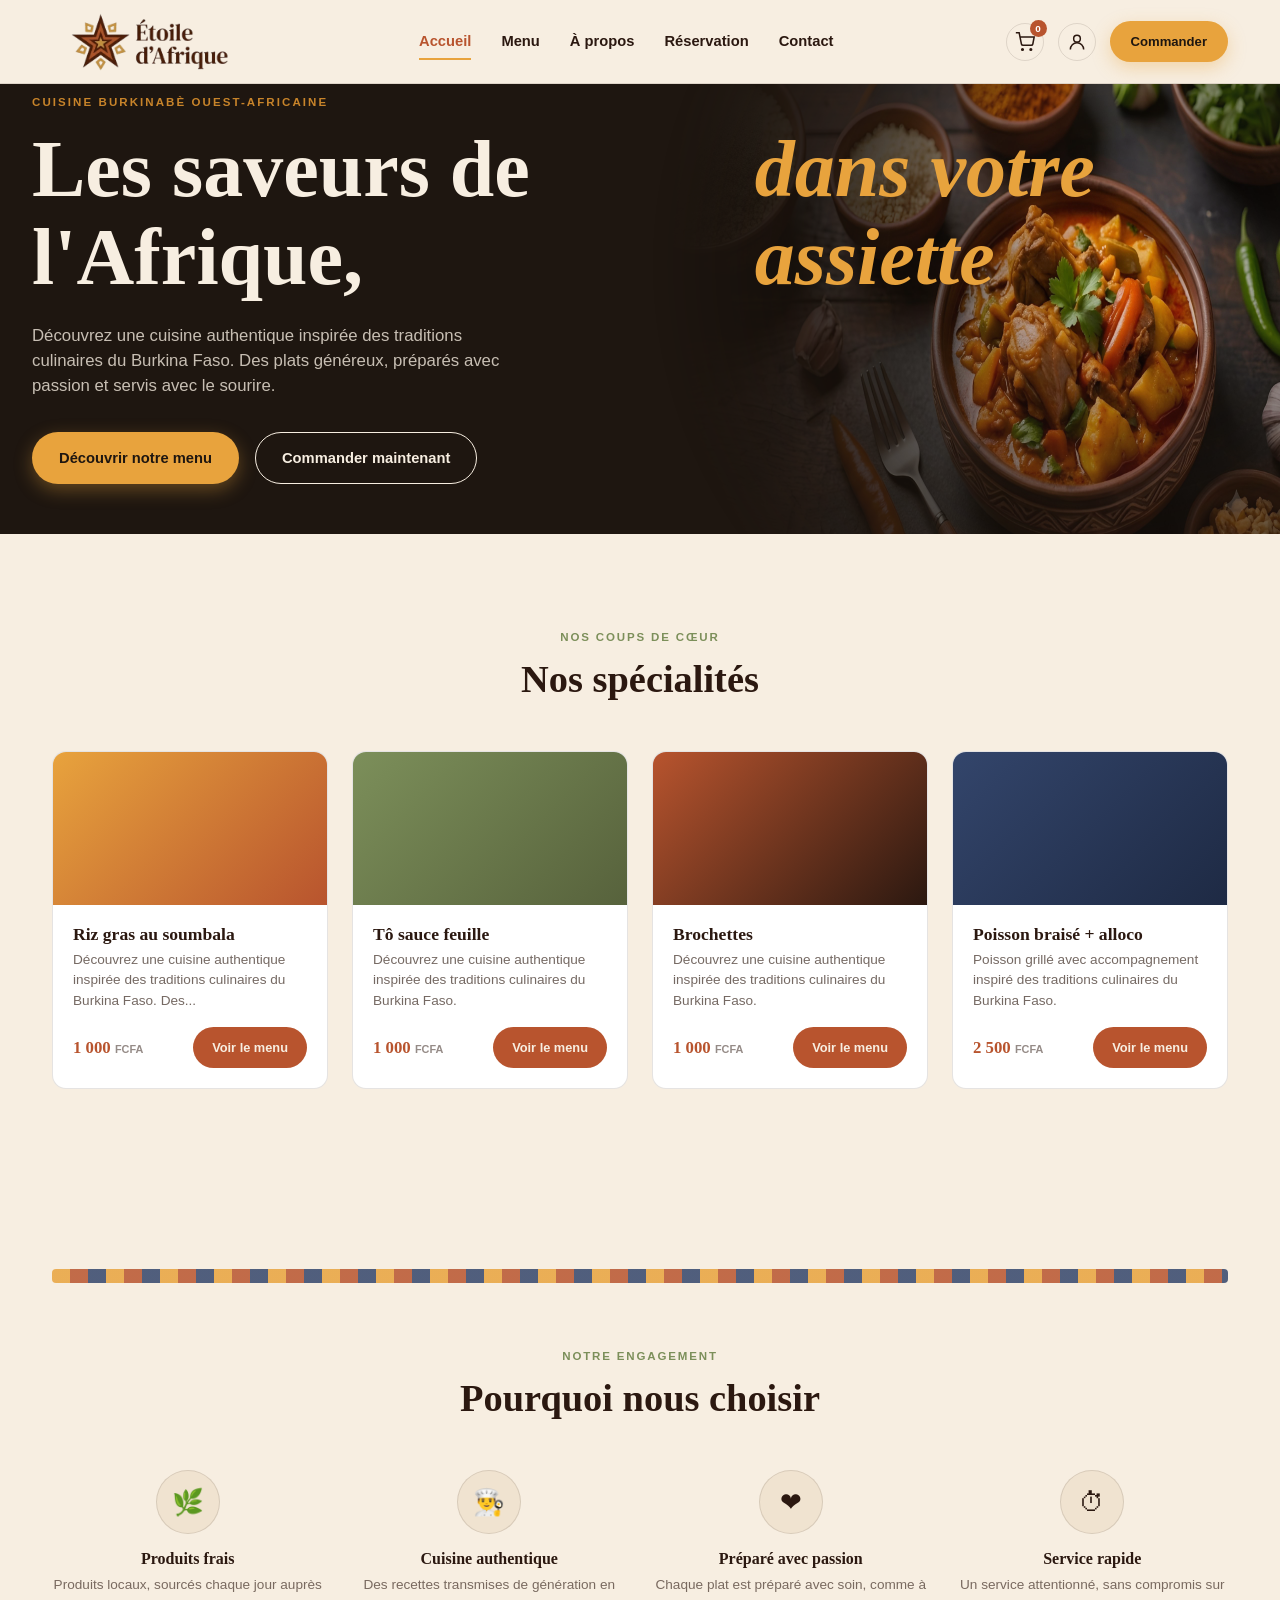
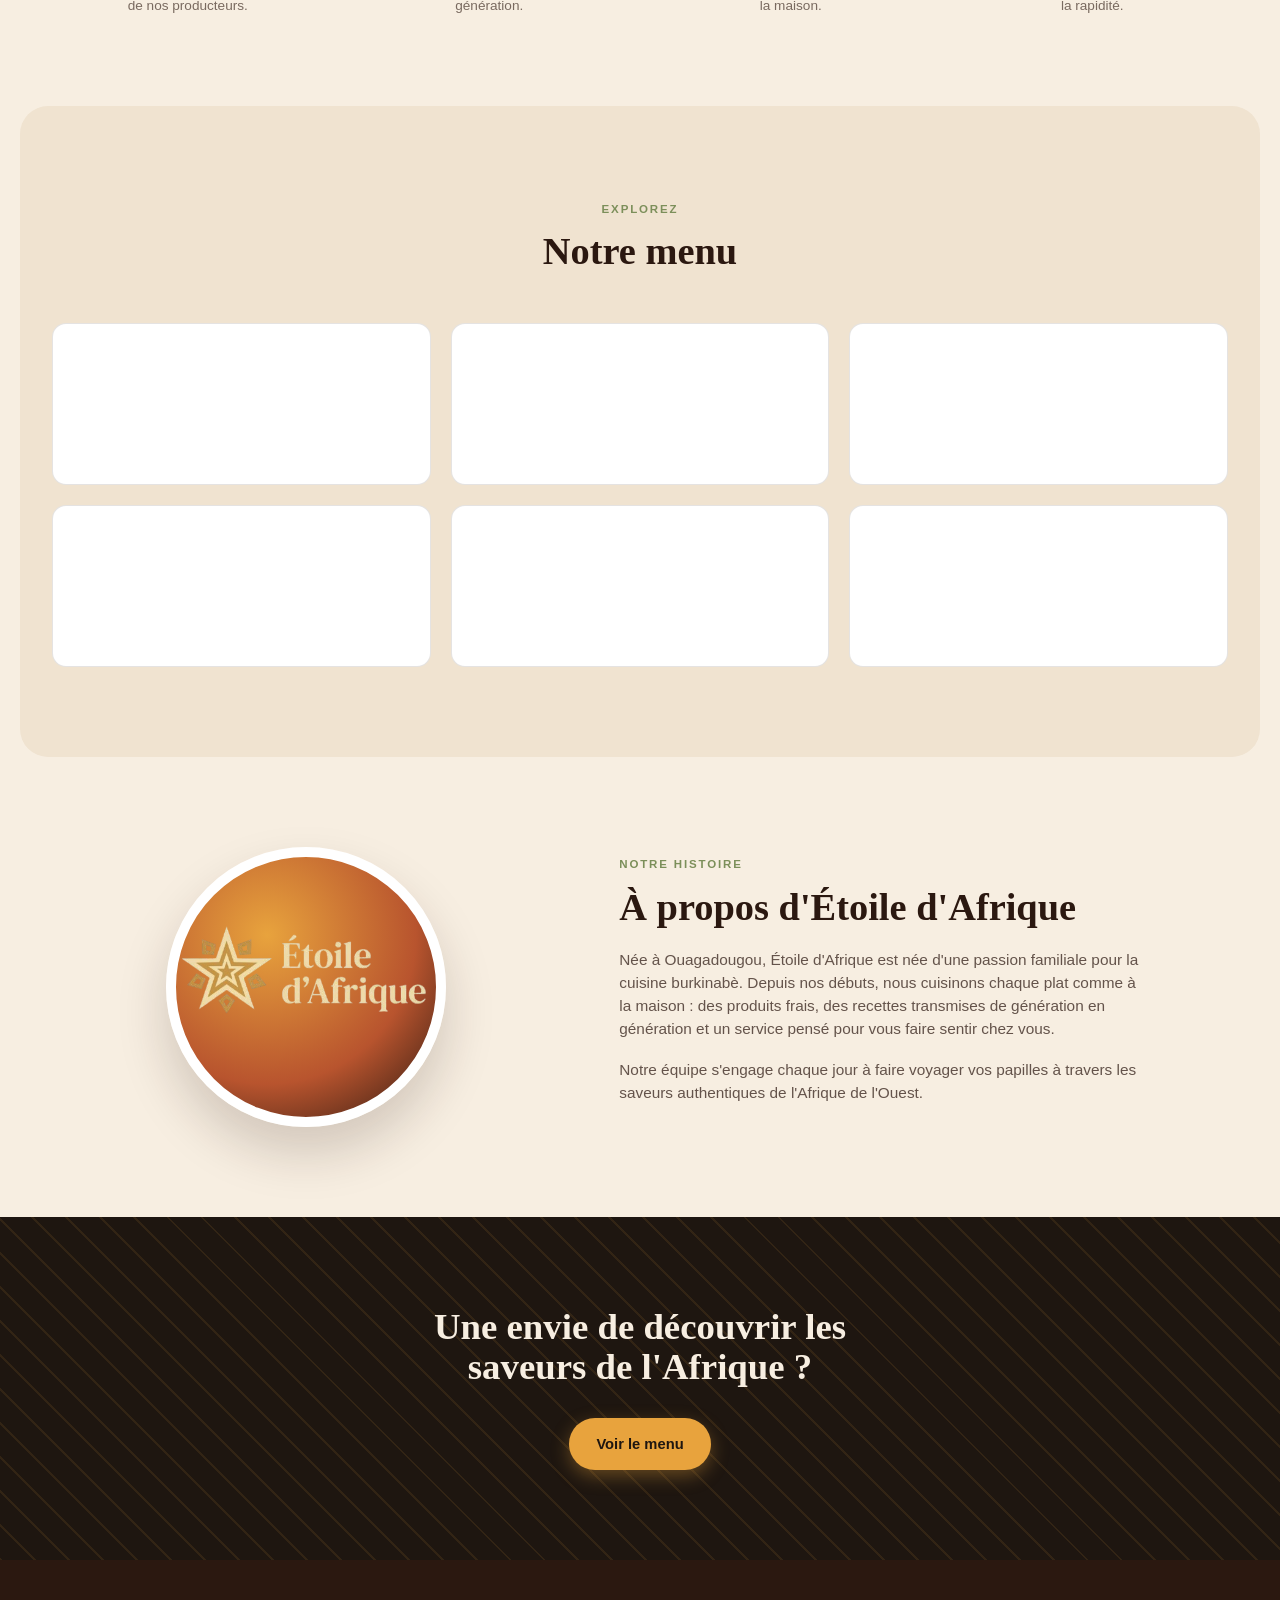
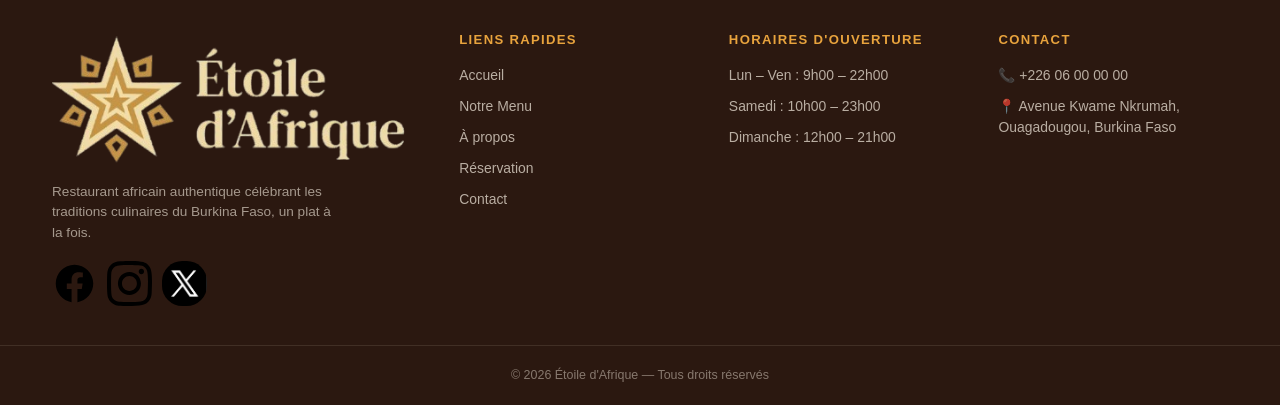
==== commit 2efb4688: "Update index.html" ====
--- a/index.html
+++ b/index.html
@@ -5,6 +5,7 @@
 <meta name="viewport" content="width=device-width, initial-scale=1.0">
 <title>Étoile d'Afrique — Les saveurs de l'Afrique, dans votre assiette</title>
 <link rel="stylesheet" href="style.css">
+ <link rel="stylesheet" href="Accueil/accueil.css"> 
 </head>
 <body>
 
@@ -68,7 +69,7 @@
 
     <div class="card-grid" id="cardGrid">
       <article class="dish-card" data-price="1200" data-name="Riz gras">
-        <div class="dish-media dish-media--1"><span class="dish-icon"><img src="Acceuil/images/riz-soumbala.jpeg" alt=""></span></div>
+        <div class="dish-media dish-media--1"><span class="dish-icon"><img src="Acceuil/images/dishes/riz-soumbala.jpeg" alt=""></span></div>
         <div class="dish-body">
           <h3>Riz gras au soumbala</h3>
           <p>Découvrez une cuisine authentique inspirée des traditions culinaires du Burkina Faso. Des...</p>
@@ -80,7 +81,7 @@
       </article>
 
       <article class="dish-card" data-price="2500" data-name="Tô accompagné de sauce">
-        <div class="dish-media dish-media--2"><span class="dish-icon"><img src="Acceuil/images/sauce-feuille.jpeg" alt=""></span></div>
+        <div class="dish-media dish-media--2"><span class="dish-icon"><img src="Acceuil/images/dishes/sauce-feuille.jpeg" alt=""></span></div>
         <div class="dish-body">
           <h3>Tô sauce feuille</h3>
           <p>Découvrez une cuisine authentique inspirée des traditions culinaires du Burkina Faso.</p>
@@ -92,7 +93,7 @@
       </article>
 
       <article class="dish-card" data-price="1300" data-name="Poulet braisé">
-        <div class="dish-media dish-media--3"><span class="dish-icon"><img src="Acceuil/images/brochettes.jpg" alt=""></span></div>
+        <div class="dish-media dish-media--3"><span class="dish-icon"><img src="Acceuil/images/entrees/brochettes.jpg" alt=""></span></div>
         <div class="dish-body">
         
           <h3>Brochettes</h3>
@@ -105,7 +106,7 @@
       </article>
 
       <article class="dish-card" data-price="1300" data-name="Spaghetti / pâtes avec accompagnement">
-        <div class="dish-media dish-media--4"><span class="dish-icon"><img src="Acceuil/images/poisson-braisé-alloco-frites.jpg" alt=""></span></div>
+        <div class="dish-media dish-media--4"><span class="dish-icon"><img src="Acceuil/images/dishes/poisson-braisé-alloco-frites.jpg" alt=""></span></div>
         <div class="dish-body">
           <h3>Poisson braisé + alloco</h3>
           <p>Poisson grillé avec accompagnement inspiré des traditions culinaires du Burkina Faso.</p>
@@ -159,27 +160,27 @@
     </div>
     <div class="menu-grid">
       <a class="menu-tile" href="Menu/menu.html">
-        <span class="menu-tile-media menu-tile-media--1"><span class="tile-icon"><img src="Acceuil/images/riz-soumbala.jpeg" alt=""></span></span>
-        
-      </a>
-      <a class="menu-tile" href="Menu/menu.html">
-        <span class="menu-tile-media menu-tile-media--2"><span class="tile-icon"><img src="Acceuil/images/poulet-yassa.jpeg" alt=""></span></span>
-        
-      </a>
-      <a class="menu-tile" href="Menu/menu.htmll">
-        <span class="menu-tile-media menu-tile-media--3"><span class="tile-icon"><img src="Acceuil/images/salade.jpg" alt=""></span></span>
-        
-      </a>
-      <a class="menu-tile" href="Menu/menu.html">
-        <span class="menu-tile-media menu-tile-media--4"><span class="tile-icon"><img src="Acceuil/images/beignets-sucré.jpeg" alt=""></span></span>
-        
-      </a>
-      <a class="menu-tile" href="Menu/menu.html">
-        <span class="menu-tile-media menu-tile-media--5"><span class="tile-icon"><img src="Acceuil/images/glace-fraise.jpeg" alt=""></span></span>
-        
-      </a>
-      <a class="menu-tile" href="Menu/menu.html">
-        <span class="menu-tile-media menu-tile-media--6"><span class="tile-icon"><img src="Acceuil/images/malia.jpg" alt=""></span></span>
+        <span class="menu-tile-media menu-tile-media--1"><span class="tile-icon"><img src="Acceuil/images/dishes/riz-soumbala.jpeg" alt=""></span></span>
+        
+      </a>
+      <a class="menu-tile" href="Menu/menu.html">
+        <span class="menu-tile-media menu-tile-media--2"><span class="tile-icon"><img src="Acceuil/images/dishes/poulet-yassa.jpeg" alt=""></span></span>
+        
+      </a>
+      <a class="menu-tile" href="Menu/menu.html">
+        <span class="menu-tile-media menu-tile-media--3"><span class="tile-icon"><img src="Acceuil/images/entrees/salade.jpg" alt=""></span></span>
+        
+      </a>
+      <a class="menu-tile" href="Menu/menu.html">
+        <span class="menu-tile-media menu-tile-media--4"><span class="tile-icon"><img src="Acceuil/images/desserts/beignets-sucré.jpeg" alt=""></span></span>
+        
+      </a>
+      <a class="menu-tile" href="Menu/menu.html">
+        <span class="menu-tile-media menu-tile-media--5"><span class="tile-icon"><img src="Acceuil/images/desserts/glace-fraise.jpeg" alt=""></span></span>
+        
+      </a>
+      <a class="menu-tile" href="Menu/menu.html">
+        <span class="menu-tile-media menu-tile-media--6"><span class="tile-icon"><img src="Acceuil/images/drinks/malia.jpg" alt=""></span></span>
         
       </a>
     </div>
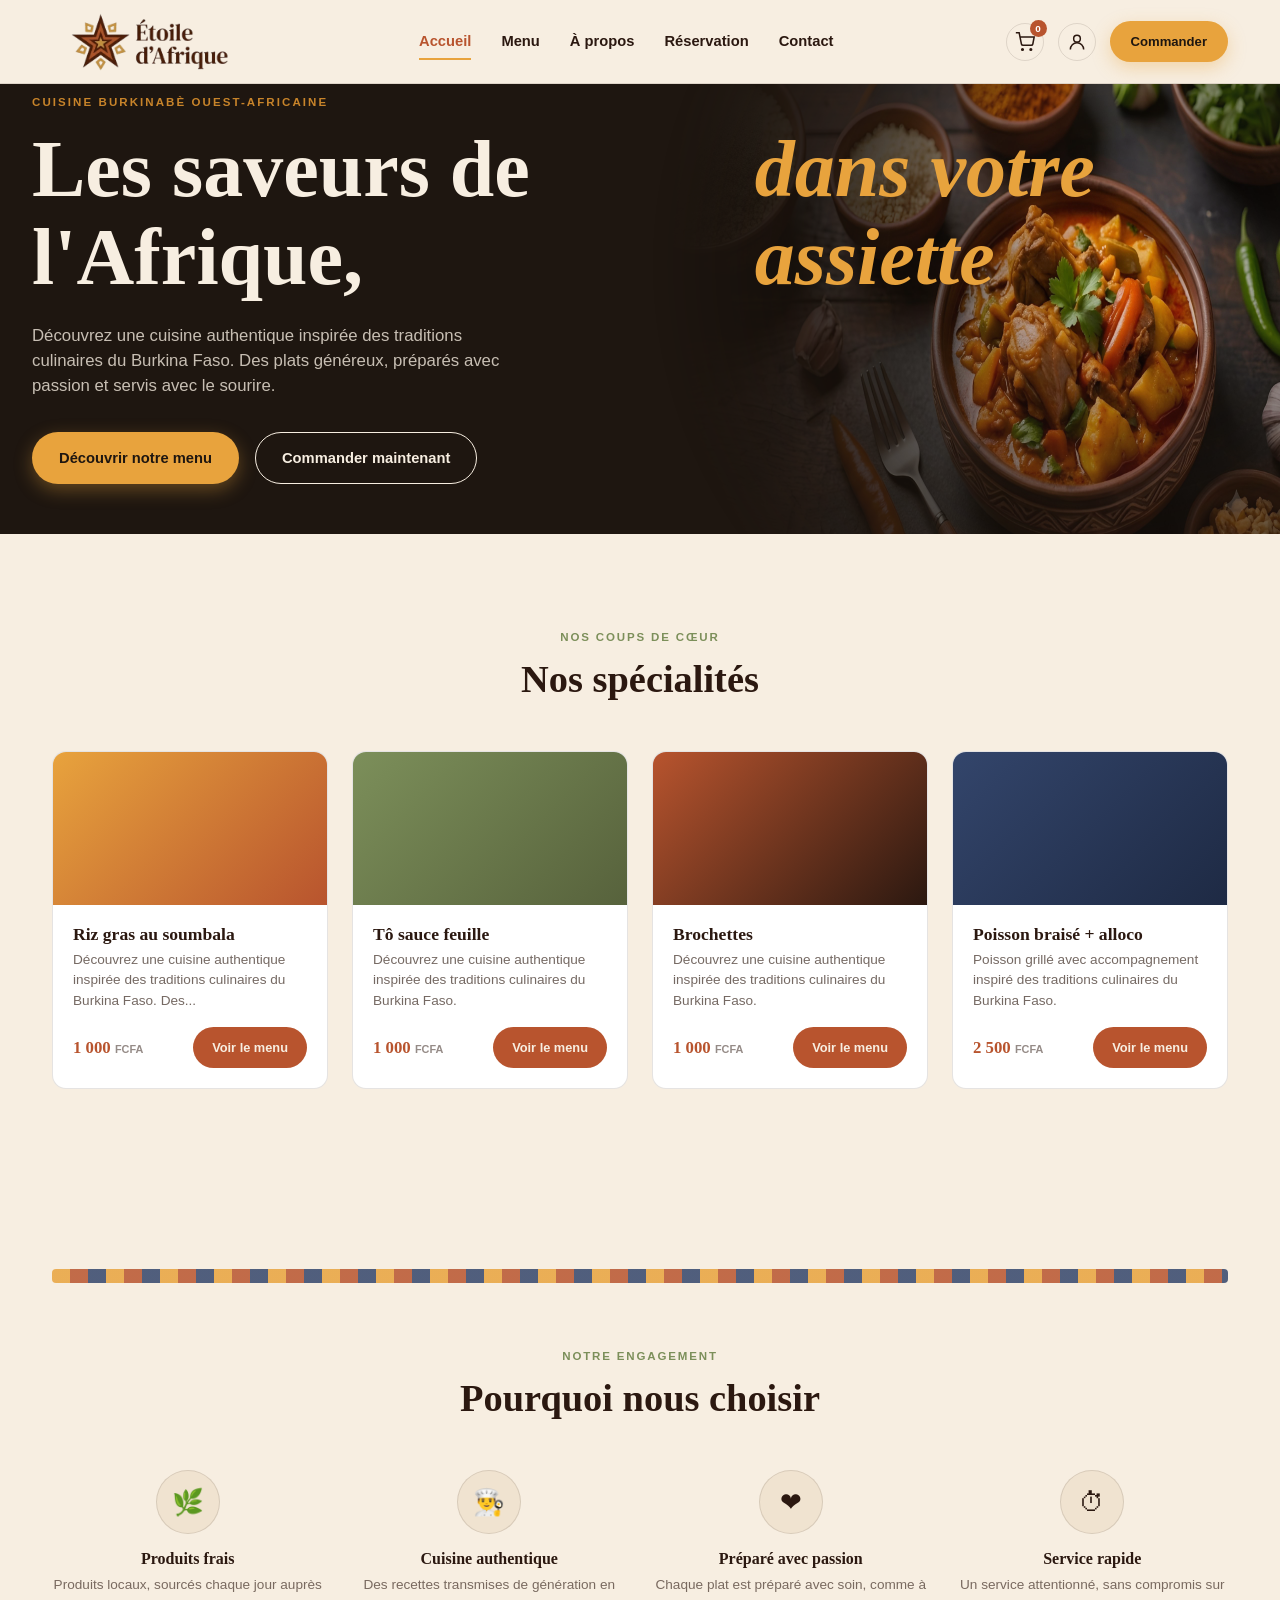
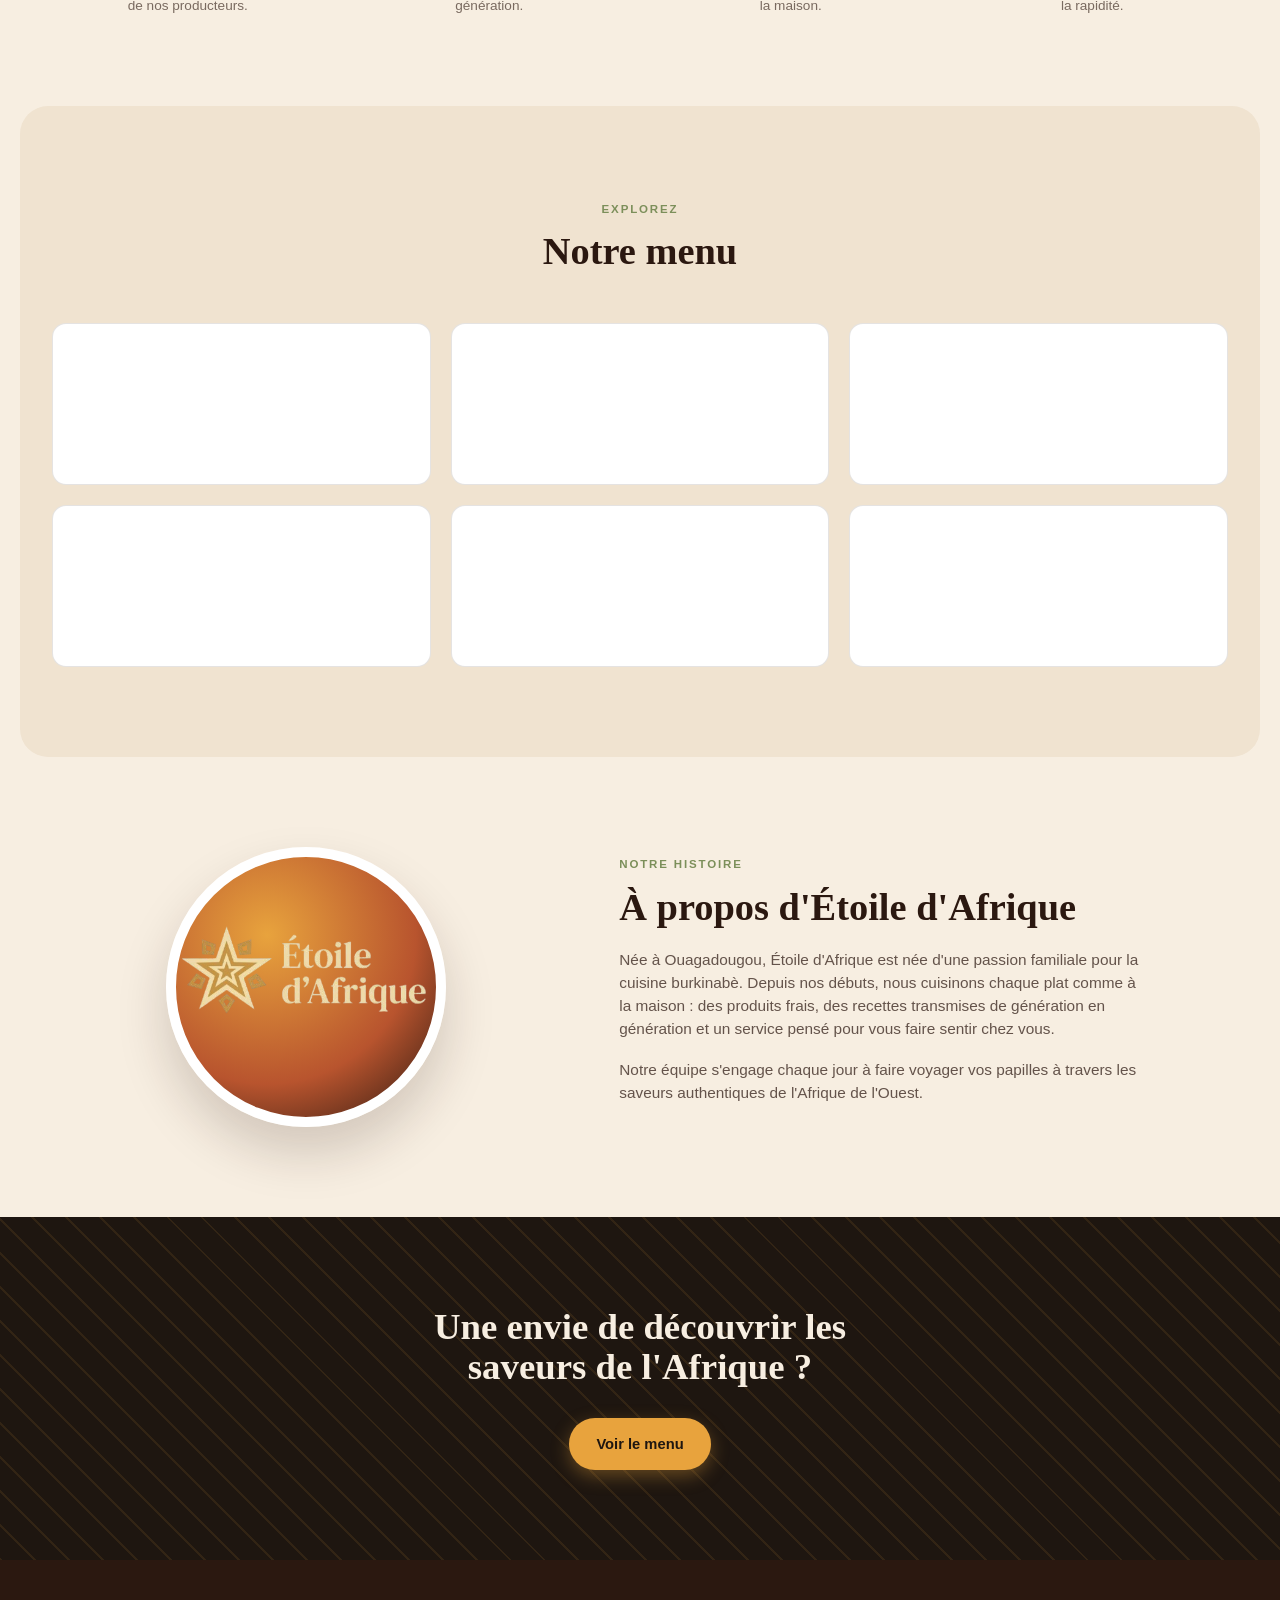
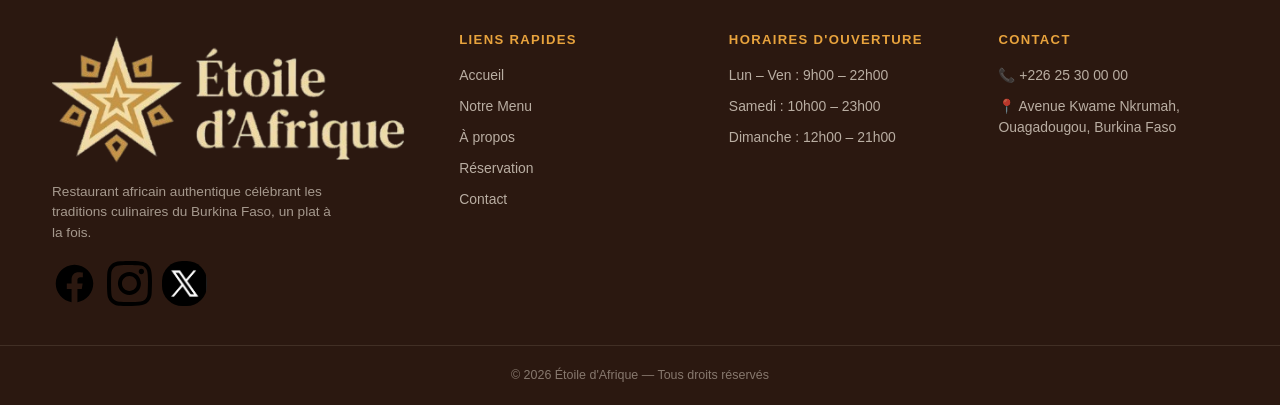
==== commit 49cc8059: "modification du numero de telephone" ====
--- a/index.html
+++ b/index.html
@@ -241,7 +241,7 @@
     </div>
     <div class="footer-col">
       <h4>  Contact </h4>
-      <p> 📞 +226 06 00 00 00</p>
+      <p> 📞 +226 25 30 00 00</p>
       <p> 📍 Avenue Kwame Nkrumah, Ouagadougou, Burkina Faso</p>
     </div>
   </div>
